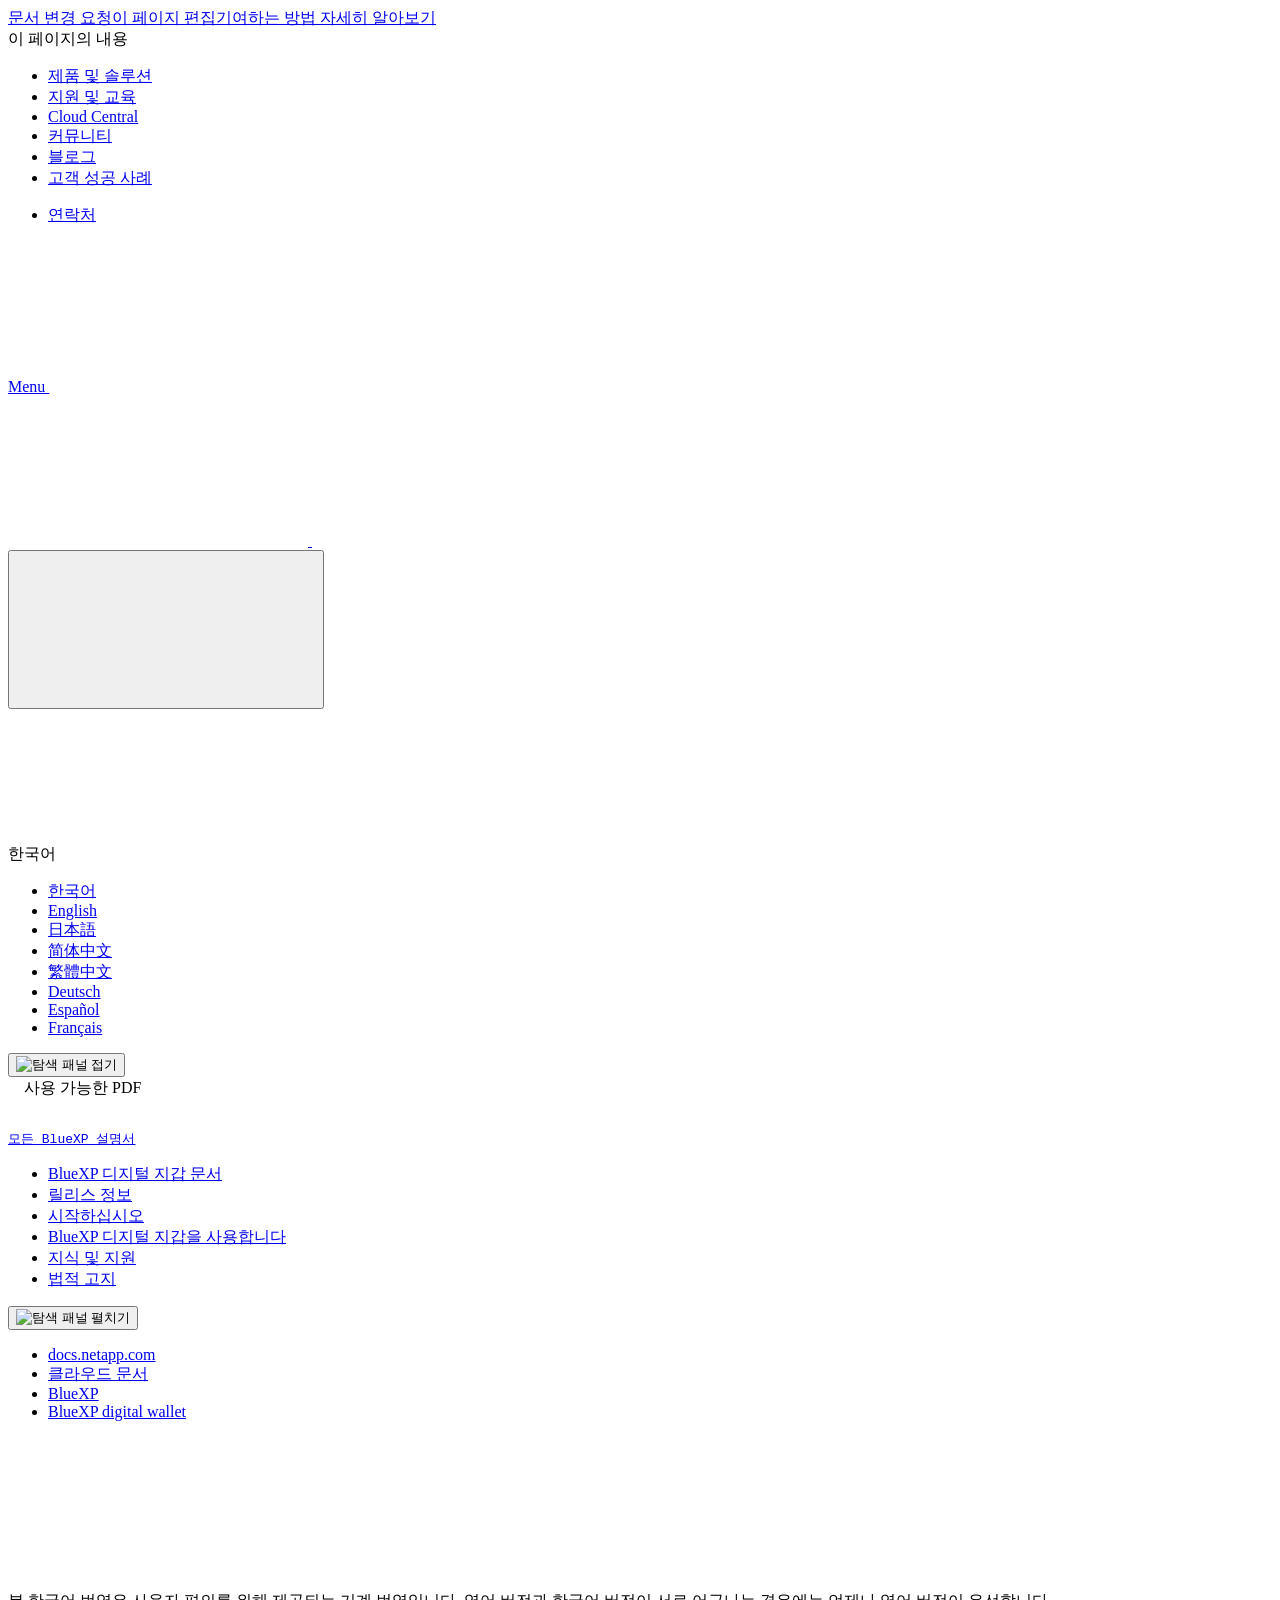
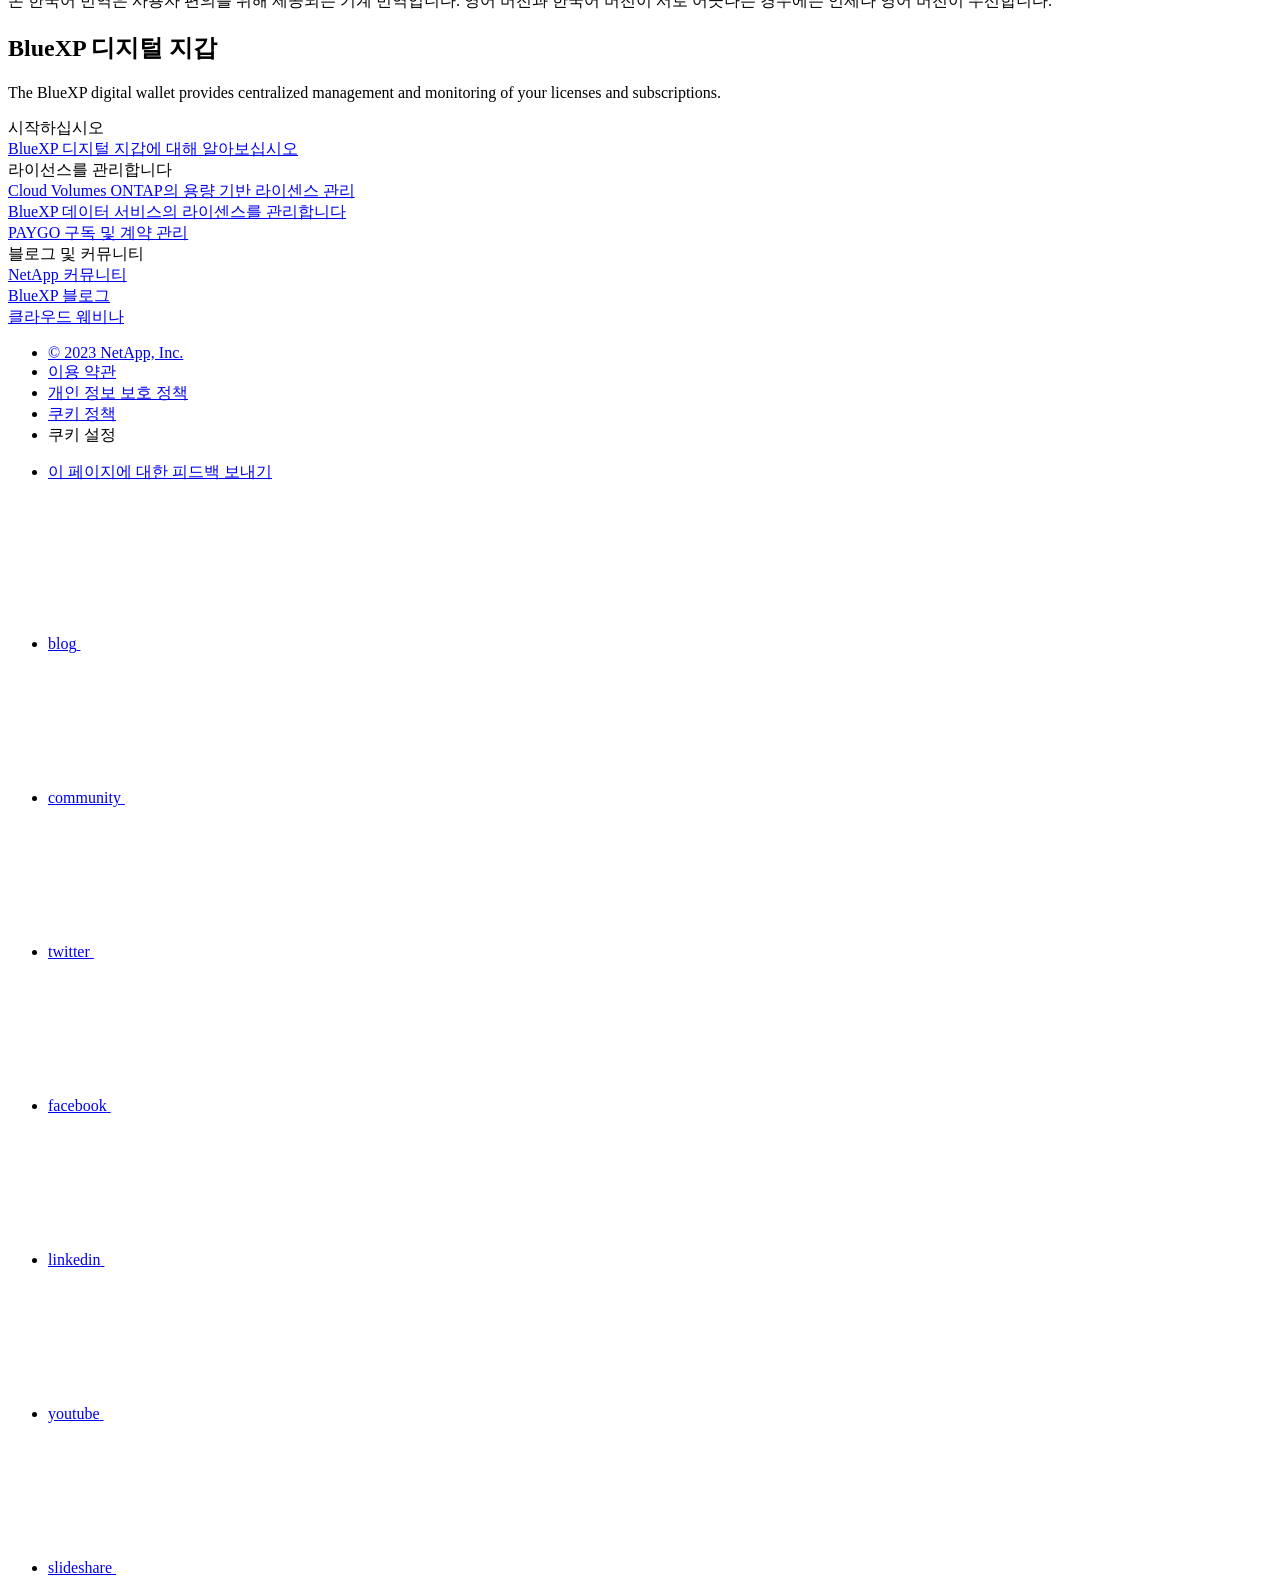
==== index.html @ 1da069de "Deploying to gh-pages from  @ b32b9153dead49dd8461dfc48e081eb4420ae6c6 🚀" ====
<!DOCTYPE html>
<html lang="ko">
  <head class="at-element-marker">
  <title>BlueXP 디지털 지갑 | NetApp Documentation</title>
  <meta charset="utf-8">
  <meta http-equiv="x-ua-compatible" content="ie=edge,chrome=1">
  <meta http-equiv="language" content="en">
  <meta name="viewport" content="width=device-width, initial-scale=1">
  <meta property="og:title" content="BlueXP 디지털 지갑 | NetApp Documentation" />
	<meta property="og:type" content="website" />
	<meta property="og:url" content="https://docs.netapp.com/ko-kr/bluexp-digital-wallet/index.html" />
	<meta property="og:description" content="BlueXP 디지털 지갑은 라이선스 및 구독에 대한 중앙 집중식 관리 및 모니터링을 제공합니다." />
  <meta property="og:image" content="https://docs.netapp.com/ko-kr/bluexp-digital-wallet/images/logo-tophat-social.png" />
  <meta property="og:image:alt" content="NetApp Logo" />
  <meta name="format-detection" content="telephone=no">
  <meta http-equiv="Content-Type" content="text/html; charset=utf-8">
  <meta http-equiv="encoding" content="utf-8">
  <meta http-equiv="nss-type" content="Product Documentation"/>
  <meta http-equiv="nss-subtype" content="User Guide"/><meta name="description" content="BlueXP 디지털 지갑은 라이선스 및 구독에 대한 중앙 집중식 관리 및 모니터링을 제공합니다.">
  <meta name="keywords" content=" "><!-- Icons -->
  <link rel="icon" href="/ko-kr/bluexp-digital-wallet/images/favicon.ico" type="image/x-icon">

  <!-- RSS Feed --><link rel="alternate" type="application/rss+xml" title="NetApp Documentation" href="/ko-kr/bluexp-digital-wallet/feed.xml"><!-- CSS Definitions: NetApp CSS should be defined after generic css -->

  <!-- Elastic Search -->
  <link rel="stylesheet" href="//cdn.jsdelivr.net/searchkit/0.10.0/theme.css">

  <!-- Combined CSS -->
  <link rel="stylesheet" type="text/css" href="/ko-kr/bluexp-digital-wallet/css/netappdocs.css">

  
  <link rel="stylesheet" href="/ko-kr/bluexp-digital-wallet/css/landing-page.css" type="text/css">
  <link rel="stylesheet" href="/ko-kr/bluexp-digital-wallet/css/tabbed-blocks.css" type="text/css">
  <!-- Canonical url -->
  <link rel="canonical" href="https://docs.netapp.com/ko-kr/bluexp-digital-wallet/" />
  <link rel="alternate" hreflang="x-default" href="https://docs.netapp.com/us-en/bluexp-digital-wallet/" />
  <link rel="alternate" hreflang="ko" href="https://docs.netapp.com/ko-kr/bluexp-digital-wallet/" />
  <link rel="alternate" hreflang="en" href="https://docs.netapp.com/us-en/bluexp-digital-wallet/" />
  <link rel="alternate" hreflang="ja" href="https://docs.netapp.com/ja-jp/bluexp-digital-wallet/" />
  <link rel="alternate" hreflang="zh-Hans" href="https://docs.netapp.com/zh-cn/bluexp-digital-wallet/" />
  <link rel="alternate" hreflang="zh-Hant" href="https://docs.netapp.com/zh-tw/bluexp-digital-wallet/" />
  <link rel="alternate" hreflang="de" href="https://docs.netapp.com/de-de/bluexp-digital-wallet/" />
  <link rel="alternate" hreflang="es" href="https://docs.netapp.com/es-es/bluexp-digital-wallet/" />
  <link rel="alternate" hreflang="fr" href="https://docs.netapp.com/fr-fr/bluexp-digital-wallet/" />
  <link rel='stylesheet' href='/ko-kr/bluexp-digital-wallet/css/na-feature.css' type='text/css'><!-- Top level site integrations --><script>
    function addAdobeLaunch(adobeId) {
      var head = document.getElementsByTagName('head')[0];
      var adobe = document.createElement("script");
      adobe.type = "text/plain";
      adobe.className = "optanon-category-C0002";
      adobe.src = "//assets.adobedtm.com/60287eadf1ee/c284da483c83/"+adobeId+".min.js";
      head.appendChild(adobe);
    }

    function addGoogleAnalytics(gtagId) {
      var google = document.createElement("script");
      google.type = "text/plain";
      google.className = "optanon-category-C0002";
      google.src = "https://www.googletagmanager.com/gtag/js?id="+gtagId;
      var head = document.getElementsByTagName('head')[0];
      head.appendChild(google);

      window.dataLayer = window.dataLayer || [];
      function gtag(){dataLayer.push(arguments);}
      gtag('js', new Date());
      gtag('config', gtagId);
    }

    function addConsent(consentId) {
      var head = document.getElementsByTagName('head')[0];
      var onetrustConsent = document.createElement("script");
      onetrustConsent.type = "text/javascript";
      onetrustConsent.src = "https://cdn.cookielaw.org/consent/"+consentId+"/OtAutoBlock.js";
      head.appendChild(onetrustConsent);

      var onetrustScript = document.createElement("script");
      onetrustScript.type = "text/javascript";
      onetrustScript.src = "https://cdn.cookielaw.org/scripttemplates/otSDKStub.js";
      onetrustScript.charset = "UTF-8";
      onetrustScript.dataset.documentLanguage = "true";
      onetrustScript.dataset.domainScript = consentId;
      head.appendChild(onetrustScript);
    }addConsent("72570c5c-fe30-465f-b0e0-b77f7fb4ae34");
    addAdobeLaunch("launch-e9ff3acac59f");
    addGoogleAnalytics("UA-81697994-3");function OptanonWrapper() { }
  </script>
  <script src="https://cdnjs.cloudflare.com/ajax/libs/jquery/2.1.4/jquery.min.js"></script>
  <script src="https://cdnjs.cloudflare.com/ajax/libs/jquery-cookie/1.4.1/jquery.cookie.min.js"></script>

  <!-- Used for Product Family Page Sidebar Visibility --><!-- Used to import Promise for IE. Required for SearchKit -->
  <script src="https://cdnjs.cloudflare.com/ajax/libs/bluebird/3.3.5/bluebird.min.js"></script><script src='/ko-kr/bluexp-digital-wallet/js/na-search.js'></script><script src='/ko-kr/bluexp-digital-wallet/js/na-pagenav.js'></script><script src='/ko-kr/bluexp-digital-wallet/js/na-utility.js'></script>
 <!--  
  <link rel='stylesheet' href='/ko-kr/bluexp-digital-wallet/css/prism.css' type='text/css'>
  <link rel='stylesheet' href='/ko-kr/bluexp-digital-wallet/css/prism-netapp.css' type='text/css'>
 -->

  <!-- <script src='/ko-kr/bluexp-digital-wallet/js/na-utility.js'></script> -->
  <script src='/ko-kr/bluexp-digital-wallet/js/clouddocs.js'></script>
  <script src='/ko-kr/bluexp-digital-wallet/js/jquery.navgoco.min.js'></script>
  <script src="https://maxcdn.bootstrapcdn.com/bootstrap/3.3.7/js/bootstrap.min.js" integrity="sha384-Tc5IQib027qvyjSMfHjOMaLkfuWVxZxUPnCJA7l2mCWNIpG9mGCD8wGNIcPD7Txa" crossorigin="anonymous"></script>
  <!-- <script src='/ko-kr/bluexp-digital-wallet/js/toc.js'></script> -->
  <!-- <script src='/ko-kr/bluexp-digital-wallet/js/customscripts.js'></script> --><script>
      $(document).ready(function() {
          
          var collapseOnInit = true;
          

          var navSettings = {
              "caretHtml": '',
              "accordion": collapseOnInit,
              "openClass": 'active', // open
              "save": false, // leave false or nav highlighting doesn't work right
              "cookie": {
                  "name": 'navgoco',
                  "expires": false,
                  "path": '/'
              },
              "slide": {
                  "duration": 400,
                  "easing": 'swing'
              }
          };

          // Initialize navgoco with default options
          $("#mysidebar").navgoco(navSettings);
          

          $("#collapseAll").click(function(e) {
              e.preventDefault();
              $("#mysidebar").navgoco('toggle', false);
          });

          $("#expandAll").click(function(e) {
              e.preventDefault();
              $("#mysidebar").navgoco('toggle', true);
          });

          $(".sidebar-nav-container").on("scroll", function() {
            $.cookie("sidebarScroll", $(".sidebar-nav-container").scrollTop(), {
              path    : "/ko-kr/bluexp-digital-wallet"  
            });
          });
          $(function() {
            if ($.cookie("sidebarScroll")) {
              $(".sidebar-nav-container").scrollTop($.cookie("sidebarScroll"));
            }
          });

      });

  </script>
  <script>
      $(document).ready(function() {
          $("#tg-sb-link").click(function() {
              $("#tg-sb-sidebar").toggle();
              $("#tg-sb-content").toggleClass('col-md-9');
              $("#tg-sb-content").toggleClass('col-md-12');
              $("#tg-sb-icon").toggleClass('fa-toggle-on');
              $("#tg-sb-icon").toggleClass('fa-toggle-off');
          });
      });
  </script>
  <script src='/ko-kr/bluexp-digital-wallet/js/custom-dropdown.js'></script>
  <script src='/ko-kr/bluexp-digital-wallet/js/FileSaver.min.js'></script>
  <script src='/ko-kr/bluexp-digital-wallet/js/jszip-utils.min.js'></script>
  <script src='/ko-kr/bluexp-digital-wallet/js/jszip.min.js'></script>
  <!-- <script src='/ko-kr/bluexp-digital-wallet/js/pdf-ux.js'></script> -->
</head>


  <body class role="document" data-flavor="">
    <div id="page" class="n-off-canvas-menu">
      <div class="n-off-canvas-menu__menu"><!--TODO: Add offcanvas code --></div>
      <div class="n-off-canvas-menu__content-wrap">
        <header class="site-header" id="banner">
  
  <!-- Start Page Toolbar -->
  
  <div class="page-nav-toolbar"><div class="page-nav-contribute"><a target="_blank" href="https://github.com/NetAppDocs/bluexp-digital-wallet/issues/new?body=Page%3A%20[BlueXP 디지털 지갑](https://docs.netapp.com/ko-kr/bluexp-digital-wallet/index.html)&template=public-issue-template.md" class="page-nav-contribute-link" role="button"><img src="/ko-kr/bluexp-digital-wallet/images/discuss-sm.svg" alt="" class="github-icon" />문서 변경 요청</a><a target="_blank" href="https://github.com/NetAppDocs/bluexp-digital-wallet/blob/main/index.adoc" class="page-nav-contribute-link" role="button"><img src="/ko-kr/bluexp-digital-wallet/images/edit-sm.svg" alt="" class="github-icon" />이 페이지 편집</a><a target="_blank" href="https://docs.netapp.com/us-en/contribute/" class="page-nav-contribute-link"  ><img src="/ko-kr/bluexp-digital-wallet/images/article-sm.svg" alt="" class="github-icon" />기여하는 방법 자세히 알아보기</a></div>
    <div class="page-nav-container">
      <nav class="page-nav-fixed">
        <div class="page-nav-title">이 페이지의 내용</div>
        <div class="page-nav-links">
          <ul class="page-nav-inner" id="page-menu"></ul>
        </div>
      </nav>
    </div>
  </div>
  
  
  <!-- Start top_hat -->
  <div class="n-top-hat">
    <div class="n-container">
      <div class="n-top-hat__cross-property-nav">
        <ul class="n-top-hat__list">
          <li class="n-top-hat__list-item">
            <a href="https://www.netapp.com/products-a-z/" class="n-top-hat__link">제품 및 솔루션</a>
          </li>
          <li class="n-top-hat__list-item">
            <a href="https://www.netapp.com/support-and-training/netapp-university/" class="n-top-hat__link">지원 및 교육</a>
          </li>
          <li class="n-top-hat__list-item">
            <a href="https://cloud.netapp.com" class="n-top-hat__link">Cloud Central</a>
          </li>
          <li class="n-top-hat__list-item">
            <a href="https://community.netapp.com/" class="n-top-hat__link">커뮤니티</a>
          </li>
          <li class="n-top-hat__list-item">
            <a href="https://blog.netapp.com/" class="n-top-hat__link">블로그</a>
          </li>
          <li class="n-top-hat__list-item">
            <a href="https://customers.netapp.com/en/" class="n-top-hat__link">고객 성공 사례</a>
          </li>
        </ul>
      </div>
      <div class="n-top-hat__utils">
        <ul class="n-top-hat__list">
          <li class="n-top-hat__list-item">
            <a href="https://www.netapp.com/company/contact-us/" target="_self" class="n-top-hat__link" data-ntap-ui="contact-us">연락처</a>
          </li>
        </ul>
      </div>
    </div>
  </div>
  <!-- End top_hat -->

  <!-- Start property bar -->
  <style>
    .n-property-navigation-bar__menus--desktop-experience .n-menu--mega__default-content__heading span {
    color: #34B0FF;
    }
  </style>
  <div class="n-property-bar " data-ntap-ui="sticky-nav">
    <div class="n-property-bar__inner-wrap">
      <div class="n-property-bar__menu-toggle">
        <a href="#" class="n-property-bar__menu-toggle-link">
          <span class="n-property-bar__menu-toggle-text">Menu</span>
          <svg class="n-icon-bars n-property-bar__menu-toggle-icon" aria-labelledby="title">
            <title>bars</title>
            <use xlink:href="/ko-kr/bluexp-digital-wallet/images/sprite.svg#bars"></use>
          </svg>
        </a>
      </div>
      <div class="n-property-bar__property-mark ">
        <a href="https://www.netapp.com" class="n-property-bar__property-link">
          <div class="n-property-bar__logo">
            <svg class="n-icon-netapp-mark n-icon-netapp-mark n-property-bar__netapp-mark-icon" aria-labelledby="title">
              <title>netapp-mark</title>
              <use xlink:href="/ko-kr/bluexp-digital-wallet/images/sprite.svg#netapp-mark"></use>
            </svg>
            <svg class="n-icon-netapp-logo n-property-bar__logo-svg" aria-labelledby="title">
              <title>netapp-logo</title>
              <use xlink:href="/ko-kr/bluexp-digital-wallet/images/sprite.svg#netapp-logo"></use>
            </svg>
          </div>
        </a>
      </div>

      
      
      
      <div class="search-property-bar">
        <div id="search-demo-container" class="searchbox n-property-bar__search">
          <div id="react-search" 
          data-search-html="/ko-kr/bluexp-digital-wallet/search.html"
          data-type="widget" 
          data-placeholder="설명서 검색"
          data-no-results-found="{query}에 대한 결과를 찾을 수 없음"
          data-did-you-mean="{suggestion}을(를) 검색해보십시오."
          data-no-results-found-did-you-mean="{query}에 대한 결과를 찾을 수 없습니다. {suggestion}을(를) 검색하려 하셨습니까?"
          data-results-found="{hitCount}개의 결과를 찾음"
          data-error-message="We're sorry, an issue occurred when fetching your results. Please try again."
          data-error-reset="Reset Search"
          data-sk-es-pf-indexes=""
          data-flavor=""></div>
          <button class="n-property-bar__search-toggle-button" type="button">
            <svg class="n-icon-search n-property-bar__search-toggle-button-icon" aria-labelledby="title">
              <title>search</title>
              <use xmlns:xlink="http://www.w3.org/1999/xlink" xlink:href="/ko-kr/bluexp-digital-wallet/images/sprite.svg#search"></use>
            </svg>
          </button>
        </div>
      </div>
      
    </div>
  </div>
  <div class="n-property-bar__toolbar">
    <!-- Start Language Selector --><div id="language-dropdown" class="custom-dropdown custom-dropdown-lang">
      <div class="custom-dropdown-select custom-dropdown-select-lang">
      <span class="lang-name">한국어</span>
          <svg class="n-globe__icon" aria-labelledby="title">
            <title>globe</title>
            <use xmlns:xlink="http://www.w3.org/1999/xlink" xlink:href="/ko-kr/bluexp-digital-wallet/images/sprite.svg#globe"></use>
          </svg>
        </button>
      </div>

      <ul class="custom-dropdown-menu"><li>
          <a href="https://docs.netapp.com/ko-kr/bluexp-digital-wallet/index.html" target="_self"><span translate="no" class="notranslate">한국어</span></a>
        </li><li>
          <a href="https://docs.netapp.com/us-en/bluexp-digital-wallet/index.html" target="_self"><span translate="no" class="notranslate">English</span></a>
        </li><li>
          <a href="https://docs.netapp.com/ja-jp/bluexp-digital-wallet/index.html" target="_self"><span translate="no" class="notranslate">日本語</span></a>
        </li><li>
          <a href="https://docs.netapp.com/zh-cn/bluexp-digital-wallet/index.html" target="_self"><span translate="no" class="notranslate">简体中文</span></a>
        </li><li>
          <a href="https://docs.netapp.com/zh-tw/bluexp-digital-wallet/index.html" target="_self"><span translate="no" class="notranslate">繁體中文</span></a>
        </li><li>
          <a href="https://docs.netapp.com/de-de/bluexp-digital-wallet/index.html" target="_self"><span translate="no" class="notranslate">Deutsch</span></a>
        </li><li>
          <a href="https://docs.netapp.com/es-es/bluexp-digital-wallet/index.html" target="_self"><span translate="no" class="notranslate">Español</span></a>
        </li><li>
          <a href="https://docs.netapp.com/fr-fr/bluexp-digital-wallet/index.html" target="_self"><span translate="no" class="notranslate">Français</span></a>
        </li></ul>
    </div><!-- End Language Selector -->

    <div class="n-property-bar__cta"></div>
  </div>
  <!-- End property bar -->
</header>


        <main id="n-main-content" class="n-main-content">
          <!-- Start Documentation Content -->
<div class="ie-main">
  <!-- Sidebar Column -->
  
  <div class="col-md-3" id="sidebar-height">
      <button id="btn-sidebar-collapse" onclick="hideSidebar()"><img src="/ko-kr/bluexp-digital-wallet/images/collapse.png" alt="탐색 패널 접기"></button>
      <div class="n-pdf-header">
  <a id="toggleButtonPdf" class="n-pdf-button" type="button">
    <img src="/ko-kr/bluexp-digital-wallet/images/pdf.png" alt="" width="16" height="16"/>사용 가능한 PDF<span>
    </span>
  </a>
</div>
<div class="n-pdf-body-container">
  <ul id="toggleContainerPdf" class="n-pdf-body" style="display:none;"><li class="pdf-ux-container">
        
        
        
        <a target="_blank" href="/ko-kr/bluexp-digital-wallet/pdfs/fullsite-sidebar/BlueXP_디지털_지갑.pdf" >
          <img src="/ko-kr/bluexp-digital-wallet/images/pdf.png" alt="" width="16" height="16"/>이 문서 사이트의 PDF</a>
    <ul class="subfolders" id="pdf-remove" style="display:none;"><li class="active"></li></ul>
  





    
      <ul class="subfolders" style="display:none;">
        <li class="pdf-ux-container">
          
          
          
          <a target="_blank" 
            
              href="/ko-kr/bluexp-digital-wallet/pdfs/sidebar/시작하십시오.pdf" 
            
          >
            <img src="/ko-kr/bluexp-digital-wallet/images/pdf.png" alt="" width="16" height="16"/>
            시작하십시오
          </a>
          


        </li>
      </ul>
    

  



    
      <ul class="subfolders" style="display:none;">
        <li class="pdf-ux-container">
          
          
          
          <a target="_blank" 
            
              href="/ko-kr/bluexp-digital-wallet/pdfs/sidebar/BlueXP_디지털_지갑을_사용합니다.pdf" 
            
          >
            <img src="/ko-kr/bluexp-digital-wallet/images/pdf.png" alt="" width="16" height="16"/>
            BlueXP 디지털 지갑을 사용합니다
          </a>
          

    
      <ul class="subfolders" style="display:none;">
        <li class="pdf-ux-container">
          
          
          
          <a target="_blank" 
            
              href="/ko-kr/bluexp-digital-wallet/pdfs/sidebar/Cloud_Volumes_ONTAP에_대한_라이센스를_관리합니다.pdf" 
            
          >
            <img src="/ko-kr/bluexp-digital-wallet/images/pdf.png" alt="" width="16" height="16"/>
            Cloud Volumes ONTAP에 대한 라이센스를 관리합니다
          </a>
          




        </li>
      </ul>
    

  










        </li>
      </ul>
    

  



    
      <ul class="subfolders" style="display:none;">
        <li class="pdf-ux-container">
          
          
          
          <a target="_blank" 
            
              href="/ko-kr/bluexp-digital-wallet/pdfs/sidebar/지식_및_지원.pdf" 
            
          >
            <img src="/ko-kr/bluexp-digital-wallet/images/pdf.png" alt="" width="16" height="16"/>
            지식 및 지원
          </a>
          




        </li>
      </ul>
    

  



</li></ul>
  <div class="zip-pdf-link-container" style="display: none;">   
    <a href="#" id="zipPdf">
      <img src="/ko-kr/bluexp-digital-wallet/images/pdf-zip.png" alt="" width="16" height="16"/>
      <pre>별도의 PDF 문서 모음<span class="zip-size"></span></pre>
    </a><div id="zip-link-popup" class="hide">
    <div class="inner-modal">
        <div class="downloading-progress">
            <div class="spinner"></div>
            <h1>Creating your file...</h1>
            <div>This may take a few minutes. Thanks for your patience.</div>
            <button class="cancel-download-btn" type="button">Cancel</button>
        </div>
        <div class="download-complete hide">
            <div class="done-icon">
                <svg xmlns="http://www.w3.org/2000/svg" width="24" height="24" viewBox="0 0 24 24"><path d="M20.285 2l-11.285 11.567-5.286-5.011-3.714 3.716 9 8.728 15-15.285z"/></svg>
            </div>
            <div>Your file is ready</div>
            <button class="cancel-download-btn" type="button">OK</button>
        </div>
    </div>
</div>
<script>
    $(".cancel-download-btn").click(function(){
        $("#zip-link-popup").addClass("hide");
        $("#zip-link-popup .downloading-progress").removeClass("hide");
        $("#zip-link-popup .download-complete").addClass("hide");
    });
</script></div>
</div>
<script>
  $("#toggleContainerPdf li.active:last-child").parents('ul.subfolders').toggle('display');
  $("#toggleButtonPdf").click(function () {
    $("#toggleContainerPdf").toggle('display');
    $(".n-pdf-body-container .zip-pdf-link-container").toggle('display');
  });
</script><div class="prod-nav" id="product-nav">
  <a target="_self" class="prod-fam-nav" href="https://docs.netapp.com/ko-kr/cloud-manager-family/"><img src="/ko-kr/bluexp-digital-wallet/images/left_arrow.png" alt=""><pre>모든 BlueXP 설명서</pre></a>
</div><div class="sidebar-nav-container" id="mysidebardiv">
  <ul id="mysidebar" class="nav"><li 
      data-pdf-exists="true" 
      data-pdf-filename="BlueXP 디지털 지갑 문서"
      data-li-level="1#" 
      class="  active "
    ><a class="na-navbar-padding" href="/ko-kr/bluexp-digital-wallet/index.html">
        BlueXP 디지털 지갑 문서
      </a></li><li 
      data-pdf-exists="true" 
      data-pdf-filename="릴리스 정보"
      data-li-level="1#" 
      class=" "
    ><a class="na-navbar-padding" href="/ko-kr/bluexp-digital-wallet/whats-new.html">
        릴리스 정보
      </a></li><li 
      data-pdf-exists="true" 
      data-pdf-filename="시작하십시오"
      data-li-level="1" 
      class="subfolders "
    ><a href="#">
        <div class="na-navbar-padding"> 시작하십시오</div>
      </a>
      <ul style="display: none;">
        <li 
      data-pdf-exists="true" 
      data-pdf-filename="BlueXP 디지털 지갑에 대해 알아보십시오"
      data-li-level="2#" 
      class=" "
    ><a class="na-navbar-padding" href="/ko-kr/bluexp-digital-wallet/concept-digital-wallet.html">
        BlueXP 디지털 지갑에 대해 알아보십시오
      </a></li></ul></li><li 
      data-pdf-exists="true" 
      data-pdf-filename="BlueXP 디지털 지갑을 사용합니다"
      data-li-level="1" 
      class="subfolders "
    ><a href="#">
        <div class="na-navbar-padding"> BlueXP 디지털 지갑을 사용합니다</div>
      </a>
      <ul style="display: none;">
        <li 
      data-pdf-exists="true" 
      data-pdf-filename="Cloud Volumes ONTAP에 대한 라이센스를 관리합니다"
      data-li-level="2" 
      class="subfolders "
    ><a href="#">
        <div class="na-navbar-padding"> Cloud Volumes ONTAP에 대한 라이센스를 관리합니다</div>
      </a>
      <ul style="display: none;">
        <li 
      data-pdf-exists="true" 
      data-pdf-filename="용량 기반 라이센스"
      data-li-level="3#" 
      class=" "
    ><a class="na-navbar-padding" href="/ko-kr/bluexp-digital-wallet/task-manage-capacity-licenses.html">
        용량 기반 라이센스
      </a></li><li 
      data-pdf-exists="true" 
      data-pdf-filename="노드 기반 라이센스"
      data-li-level="3#" 
      class=" "
    ><a class="na-navbar-padding" href="/ko-kr/bluexp-digital-wallet/task-manage-node-based-licenses.html">
        노드 기반 라이센스
      </a></li></ul></li><li 
      data-pdf-exists="true" 
      data-pdf-filename="BlueXP 데이터 서비스의 라이센스를 관리합니다"
      data-li-level="2#" 
      class=" "
    ><a class="na-navbar-padding" href="/ko-kr/bluexp-digital-wallet/task-manage-data-services-licenses.html">
        BlueXP 데이터 서비스의 라이센스를 관리합니다
      </a></li><li 
      data-pdf-exists="true" 
      data-pdf-filename="PAYGO 구독 및 계약 관리"
      data-li-level="2#" 
      class=" "
    ><a class="na-navbar-padding" href="/ko-kr/bluexp-digital-wallet/task-manage-subscriptions.html">
        PAYGO 구독 및 계약 관리
      </a></li><li 
      data-pdf-exists="true" 
      data-pdf-filename="Keystone Flex 가입 관리"
      data-li-level="2#" 
      class=" "
    ><a class="na-navbar-padding" href="/ko-kr/bluexp-digital-wallet/task-manage-keystone.html">
        Keystone Flex 가입 관리
      </a></li><li 
      data-pdf-exists="true" 
      data-pdf-filename="온프레미스 ONTAP 클러스터에 대한 라이센스를 관리합니다"
      data-li-level="2#" 
      class=" "
    ><a class="na-navbar-padding" href="/ko-kr/bluexp-digital-wallet/task-manage-on-prem-clusters.html">
        온프레미스 ONTAP 클러스터에 대한 라이센스를 관리합니다
      </a></li></ul></li><li 
      data-pdf-exists="true" 
      data-pdf-filename="지식 및 지원"
      data-li-level="1" 
      class="subfolders "
    ><a href="#">
        <div class="na-navbar-padding"> 지식 및 지원</div>
      </a>
      <ul style="display: none;">
        <li 
      data-pdf-exists="true" 
      data-pdf-filename="지원을 위해 등록하십시오"
      data-li-level="2#" 
      class=" "
    ><a class="na-navbar-padding" href="/ko-kr/bluexp-digital-wallet/task-support-registration.html">
        지원을 위해 등록하십시오
      </a></li><li 
      data-pdf-exists="true" 
      data-pdf-filename="도움을 받으십시오"
      data-li-level="2#" 
      class=" "
    ><a class="na-navbar-padding" href="/ko-kr/bluexp-digital-wallet/task-get-help.html">
        도움을 받으십시오
      </a></li></ul></li><li 
      data-pdf-exists="true" 
      data-pdf-filename="법적 고지"
      data-li-level="1#" 
      class=" "
    ><a class="na-navbar-padding" href="/ko-kr/bluexp-digital-wallet/legal-notices.html">
        법적 고지
      </a></li></ul>
</div>
<script>
  window.onscroll = () => {
    const value = -40 - (document.body.scrollHeight - (window.innerHeight + document.scrollingElement.scrollTop));
    
    document.getElementById("sidebar-height").style.bottom = Math.max(0,value) + "px";
};
</script>
<!-- this highlights the active parent class in the navgoco sidebar. this is critical so that the parent expands when you're viewing a page. This must appear below the sidebar code above. Otherwise, if placed inside customscripts.js, the script runs before the sidebar code runs and the class never gets inserted.-->
<script>$("li.active").parents('li').toggleClass("active");</script>
<script>$("#mysidebar li.active").parents('ul').css("display","block");</script>


  </div>
  

  <div class="ie-content-pane n-doc__component-detail-content n-doc__component-detail-content--show-code">
    <!-- Begin of page container --><article class="page-content" id="main">
      <div class="ie-utility">
  <button id="btn-sidebar-expand" onclick="showSidebar()"><img src="/ko-kr/bluexp-digital-wallet/images/expand.png" alt="탐색 패널 펼치기"></button>
  <div class="ie-menu">
    <div class="n-breadcrumb">
      <ul class="n-breadcrumb__list">
        <li class="n-breadcrumb__list-item">
          <a href="https://docs.netapp.com">docs.netapp.com</a>
        </li>
        
        <li class="n-breadcrumb__list-item">
          <a href="https://docs.netapp.com/us-en/cloud/">클라우드 문서</a>
        </li>
        

        
        <li class="n-breadcrumb__list-item">
          <a href="https://docs.netapp.com/ko-kr/cloud-manager-family/">BlueXP</a>
        </li>
        

        <li class="n-breadcrumb__list-item">
          <a href="/ko-kr/bluexp-digital-wallet/">BlueXP&nbsp;digital&nbsp;wallet</a>
        </li>

      </ul>
    </div>
    <div style="clear: both"></div><!-- Main needs to have height -->
  </div>
</div>

      <div class="n-band n-band--docs n-band--belted">
  <div class="n-container" style="margin: 0 auto; padding: 0;">
    <div class="n-row">
      <div class="n-col-sm-12"><div class="ie-nmt-disclaimer">
          <span>
            <div class="ie-nmt-disclaimer-container">
              <div class="ie-nmt-disclaimer-icon">
                <svg class="luci-icon" aria-hidden="true">
                  <use xlink:href="/ko-kr/bluexp-digital-wallet/images/sprite.svg#circle-info">
                </svg>
              </div>
              <div class="ie-nmt-disclaimer-content">
                <span> 본 한국어 번역은 사용자 편의를 위해 제공되는 기계 번역입니다. 영어 버전과 한국어 버전이 서로 어긋나는 경우에는 언제나 영어 버전이 우선합니다. </span>
              </div>
              <div style="clear:both;"></div>
            </div>
          </span>
        </div><div class="n-doc__component-detail-heading-wrap">
          <h1 class="n-doc__component-detail-heading">BlueXP 디지털 지갑</h1>
        </div>
        <section class="n-band__section">
  <p>The BlueXP digital wallet provides centralized management and monitoring of your licenses and subscriptions.</p>
</section><div class="n-band__content">
  <div class="n-layout-flex" data-ntap-layout="4">
    
      
        <div class="n-feature-block n-feature-block__align--center n-layout-flex__item ie-feature-block">
          <div class="n-feature-block__content">
            <div class="ie-feature-block__header">
              <div class="ie-feature-block__text">
                시작하십시오
              </div>
            </div>
            
              
                <div class="ie-feature-block__section">
                  
                  
                  <a class="ie-feature-block__link" target="_self" href="concept-digital-wallet.html">BlueXP 디지털 지갑에 대해 알아보십시오</a>
                </div>
              
            
          </div>
        </div>
      
    
      
        <div class="n-feature-block n-feature-block__align--center n-layout-flex__item ie-feature-block">
          <div class="n-feature-block__content">
            <div class="ie-feature-block__header">
              <div class="ie-feature-block__text">
                라이선스를 관리합니다
              </div>
            </div>
            
              
                <div class="ie-feature-block__section">
                  
                  
                  <a class="ie-feature-block__link" target="_self" href="task-manage-capacity-licenses.html">Cloud Volumes ONTAP의 용량 기반 라이센스 관리</a>
                </div>
              
            
              
                <div class="ie-feature-block__section">
                  
                  
                  <a class="ie-feature-block__link" target="_self" href="task-manage-data-services-licenses.html">BlueXP 데이터 서비스의 라이센스를 관리합니다</a>
                </div>
              
            
              
                <div class="ie-feature-block__section">
                  
                  
                  <a class="ie-feature-block__link" target="_self" href="task-manage-subscriptions.html">PAYGO 구독 및 계약 관리</a>
                </div>
              
            
          </div>
        </div>
      
    
      
        <div class="n-feature-block n-feature-block__align--center n-layout-flex__item ie-feature-block">
          <div class="n-feature-block__content">
            <div class="ie-feature-block__header">
              <div class="ie-feature-block__text">
                블로그 및 커뮤니티
              </div>
            </div>
            
              
                <div class="ie-feature-block__section">
                  
                  
                  <a class="ie-feature-block__link" target="_blank" href="https://community.netapp.com/t5/Cloud-Data-Services/ct-p/CDS">NetApp 커뮤니티</a>
                </div>
              
            
              
                <div class="ie-feature-block__section">
                  
                  
                  <a class="ie-feature-block__link" target="_blank" href="https://bluexp.netapp.com/blog">BlueXP 블로그</a>
                </div>
              
            
              
                <div class="ie-feature-block__section">
                  
                  
                  <a class="ie-feature-block__link" target="_blank" href="https://bluexp.netapp.com/events">클라우드 웨비나</a>
                </div>
              
            
          </div>
        </div>
      
    
  </div>
</div>

        <section class="n-band__section">
          
        </section>
      </div>
    </div>
  </div>
</div>

    </article>
    <!-- Page Container -->
  </div>

  <div style="clear: both"></div><!-- Main needs to have height --></div>

        </main>

        <footer class="n-footer">
  <div class="n-footer__bottom">
    <div class="n-container">
      <div class="n-footer__bottom-left">
        <div class="n-footer__copyright">
          <ul class="n-footer__copyright-list">
            <li class="n-footer__copyright-link">
              <a href="https://www.netapp.com/company/legal/copyright/">© 2023 NetApp, Inc.</a>
            </li>
            <li class="n-footer__copyright-link">
              <a href="https://www.netapp.com/company/legal/terms-of-use/">이용 약관</a>
            </li>
            <li class="n-footer__copyright-link">
              <a href="https://www.netapp.com/company/legal/privacy-policy/">개인 정보 보호 정책</a>
            </li>
            <li class="n-footer__copyright-link">
              <a href="https://www.netapp.com/company/legal/cookie-policy/">쿠키 정책</a>
            </li>
            <li class="n-footer__copyright-link">
              <a class="ot-sdk-show-settings">쿠키 설정</a>
            </li>
          </ul>
        </div>
      </div>
      <div class="n-footer__bottom-right">
        <div class="n-footer__copyright">
          <ul class="n-footer__copyright-list">
            <li class="n-footer__copyright-link">
              <a target="_self" href="javascript:netapp_mailto()">이 페이지에 대한 피드백 보내기</a>
            </li>
          </ul>
        </div>
        <div class="n-footer__social-links">
          <ul class="n-footer__social-link-list">
            <li class="n-footer__social-link-list-item">
              <a class="n-footer__social-link" data-ntap-social="follow-blog" href="https://blog.netapp.com"
                target="_blank" title="blog" alt="blog">
                <span class="n-footer__social-link-text">blog</span>
                <svg class="n-icon-blog n-footer__social-link-icon" aria-labelledby="title">
                  <title>blog@</title>
                  <use xmlns:xlink="http://www.w3.org/1999/xlink"
                    xlink:href="/ko-kr/bluexp-digital-wallet/images/sprite.svg#blog"></use>
                </svg>
              </a>
            </li>
            <li class="n-footer__social-link-list-item">
              <a class="n-footer__social-link" data-ntap-social="follow-community" href="https://community.netapp.com/"
                target="_blank" title="community" alt="community">
                <span class="n-footer__social-link-text">community</span>
                <svg class="n-icon-community n-footer__social-link-icon" aria-labelledby="title">
                  <title>community@</title>
                  <use xmlns:xlink="http://www.w3.org/1999/xlink"
                    xlink:href="/ko-kr/bluexp-digital-wallet/images/sprite.svg#comments"></use>
                </svg>
              </a>
            </li>
            <li class="n-footer__social-link-list-item">
              <a class="n-footer__social-link" data-ntap-social="follow-twitter" href="https://twitter.com/netapp"
                target="_blank" title="twitter" alt="twitter">
                <span class="n-footer__social-link-text">twitter</span>
                <svg class="n-icon-twitter n-footer__social-link-icon" aria-labelledby="title">
                  <title>twitter@</title>
                  <use xmlns:xlink="http://www.w3.org/1999/xlink"
                    xlink:href="/ko-kr/bluexp-digital-wallet/images/sprite.svg#twitter"></use>
                </svg>
              </a>
            </li>
            <li class="n-footer__social-link-list-item">
              <a class="n-footer__social-link" data-ntap-social="follow-facebook" href="https://www.facebook.com/NetApp"
                target="_blank" title="facebook" alt="facebook">
                <span class="n-footer__social-link-text">facebook</span>
                <svg class="n-icon-facebook n-footer__social-link-icon" aria-labelledby="title">
                  <title>facebook@</title>
                  <use xmlns:xlink="http://www.w3.org/1999/xlink"
                    xlink:href="/ko-kr/bluexp-digital-wallet/images/sprite.svg#facebook"></use>
                </svg>
              </a>
            </li>
            <li class="n-footer__social-link-list-item">
              <a class="n-footer__social-link" data-ntap-social="follow-linkedin"
                href="https://www.linkedin.com/company/netapp" target="_blank" title="linkedin" alt="linkedin">
                <span class="n-footer__social-link-text">linkedin</span>
                <svg class="n-icon-linkedin n-footer__social-link-icon" aria-labelledby="title">
                  <title>linkedin@</title>
                  <use xmlns:xlink="http://www.w3.org/1999/xlink"
                    xlink:href="/ko-kr/bluexp-digital-wallet/images/sprite.svg#linkedin"></use>
                </svg>
              </a>
            </li>
            <li class="n-footer__social-link-list-item">
              <a class="n-footer__social-link" data-ntap-social="follow-youtube"
                href="https://www.youtube.com/user/NetAppTV" target="_blank" title="youtube" alt="youtube">
                <span class="n-footer__social-link-text">youtube</span>
                <svg class="n-icon-youtube n-footer__social-link-icon" aria-labelledby="title">
                  <title>youtube@</title>
                  <use xmlns:xlink="http://www.w3.org/1999/xlink"
                    xlink:href="/ko-kr/bluexp-digital-wallet/images/sprite.svg#youtube"></use>
                </svg>
              </a>
            </li>
            <li class="n-footer__social-link-list-item">
              <a class="n-footer__social-link" data-ntap-social="follow-slideshare"
                href="https://www.slideshare.net/NetApp" target="_blank" title="slideshare" alt="slideshare">
                <span class="n-footer__social-link-text">slideshare</span>
                <svg class="n-icon-slideshare n-footer__social-link-icon" aria-labelledby="title">
                  <title>slideshare@</title>
                  <use xmlns:xlink="http://www.w3.org/1999/xlink"
                    xlink:href="/ko-kr/bluexp-digital-wallet/images/sprite.svg#slideshare"></use>
                </svg>
              </a>
            </li>
          </ul>
        </div>
      </div>
    </div>
  </div>
</footer>

      </div><!-- Elasticsearch JS -->
      <script type="text/javascript" src='/ko-kr/bluexp-digital-wallet/js/bundle.js'></script>

      <!-- Syntax Highlighting -->
      <script type="text/javascript" src='/ko-kr/bluexp-digital-wallet/js/prism.js'></script>
      <script type="text/javascript" src='/ko-kr/bluexp-digital-wallet/js/prism-curl.js'></script>
    </div>
    <script>
      document.body.offsetWidth=1903;
      cookieLaw = {}
      cookieLaw.euCountry = "US";
      cookieLaw.invoke = function(){return false;}
    </script>
    <script src='/ko-kr/bluexp-digital-wallet/js/tabbed-blocks.js'></script>
    <script src='/ko-kr/bluexp-digital-wallet/js/sidebar.js'></script>
  </body></html>
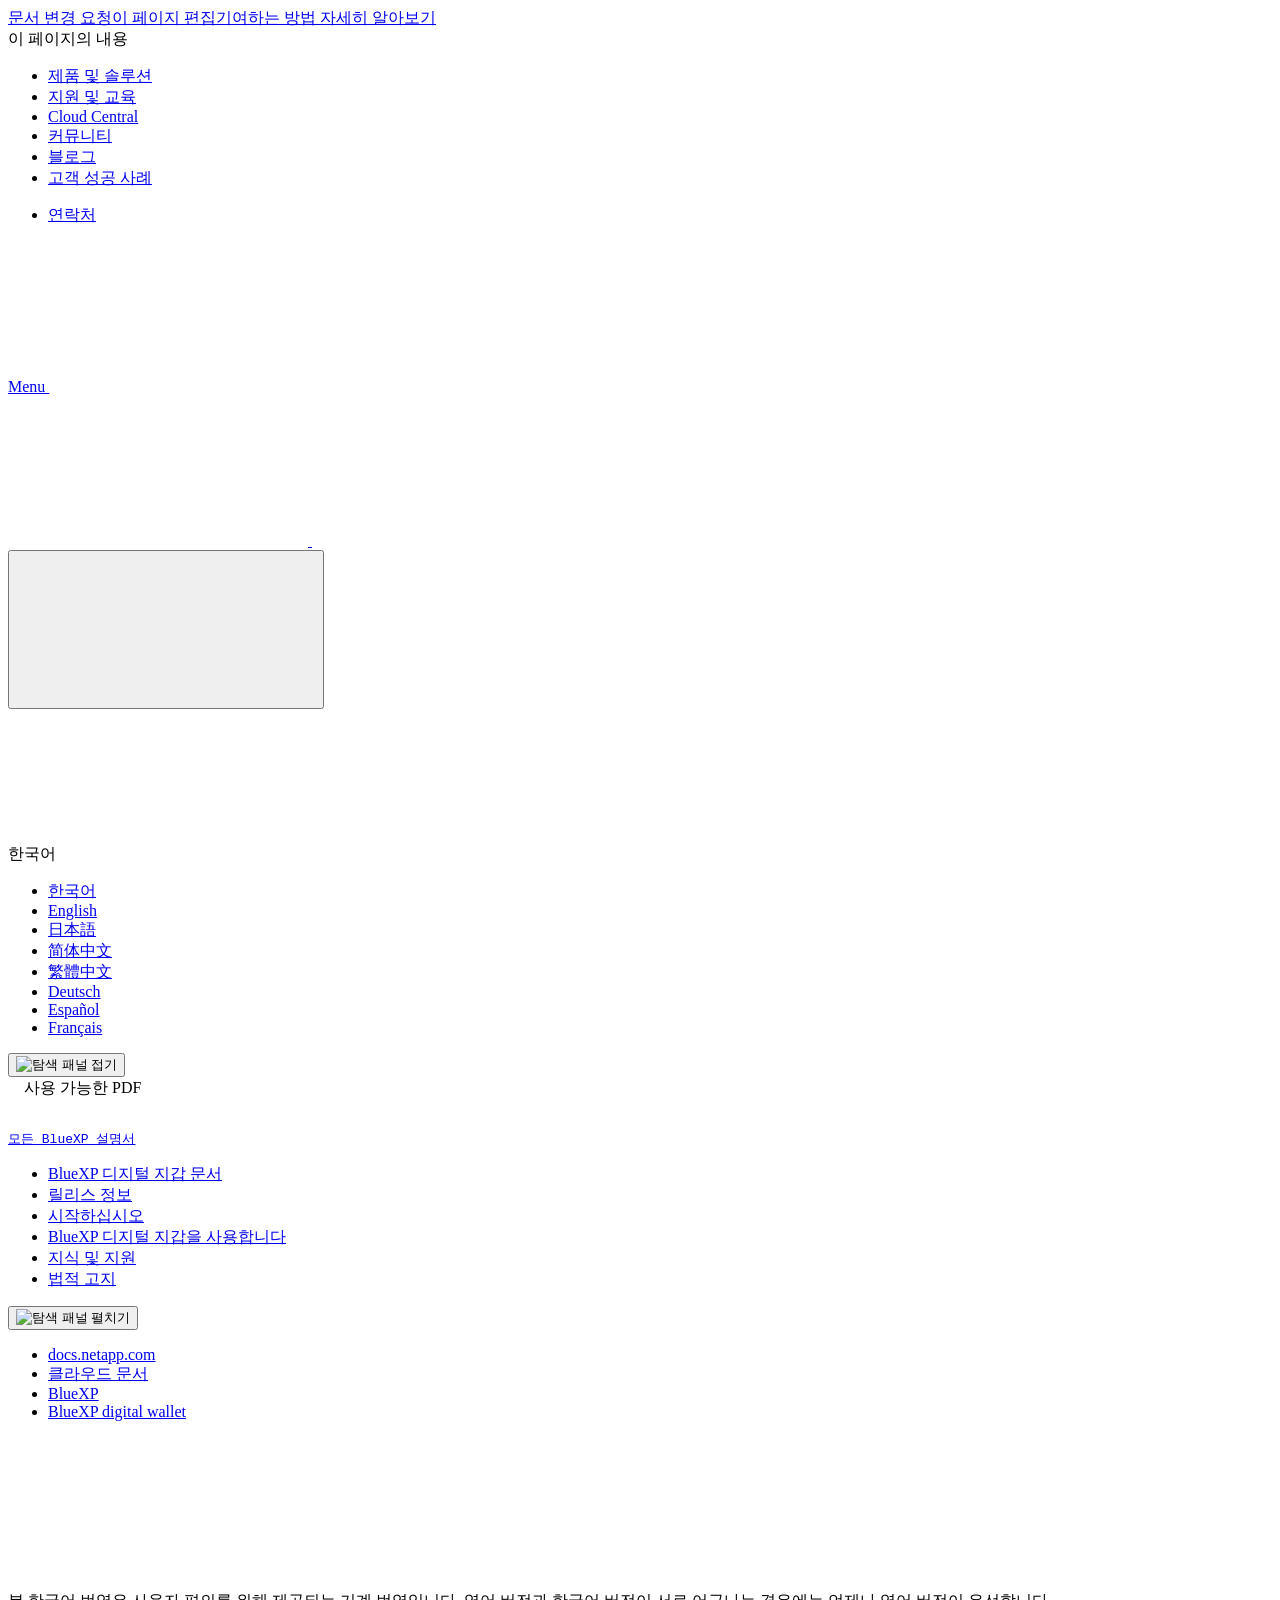
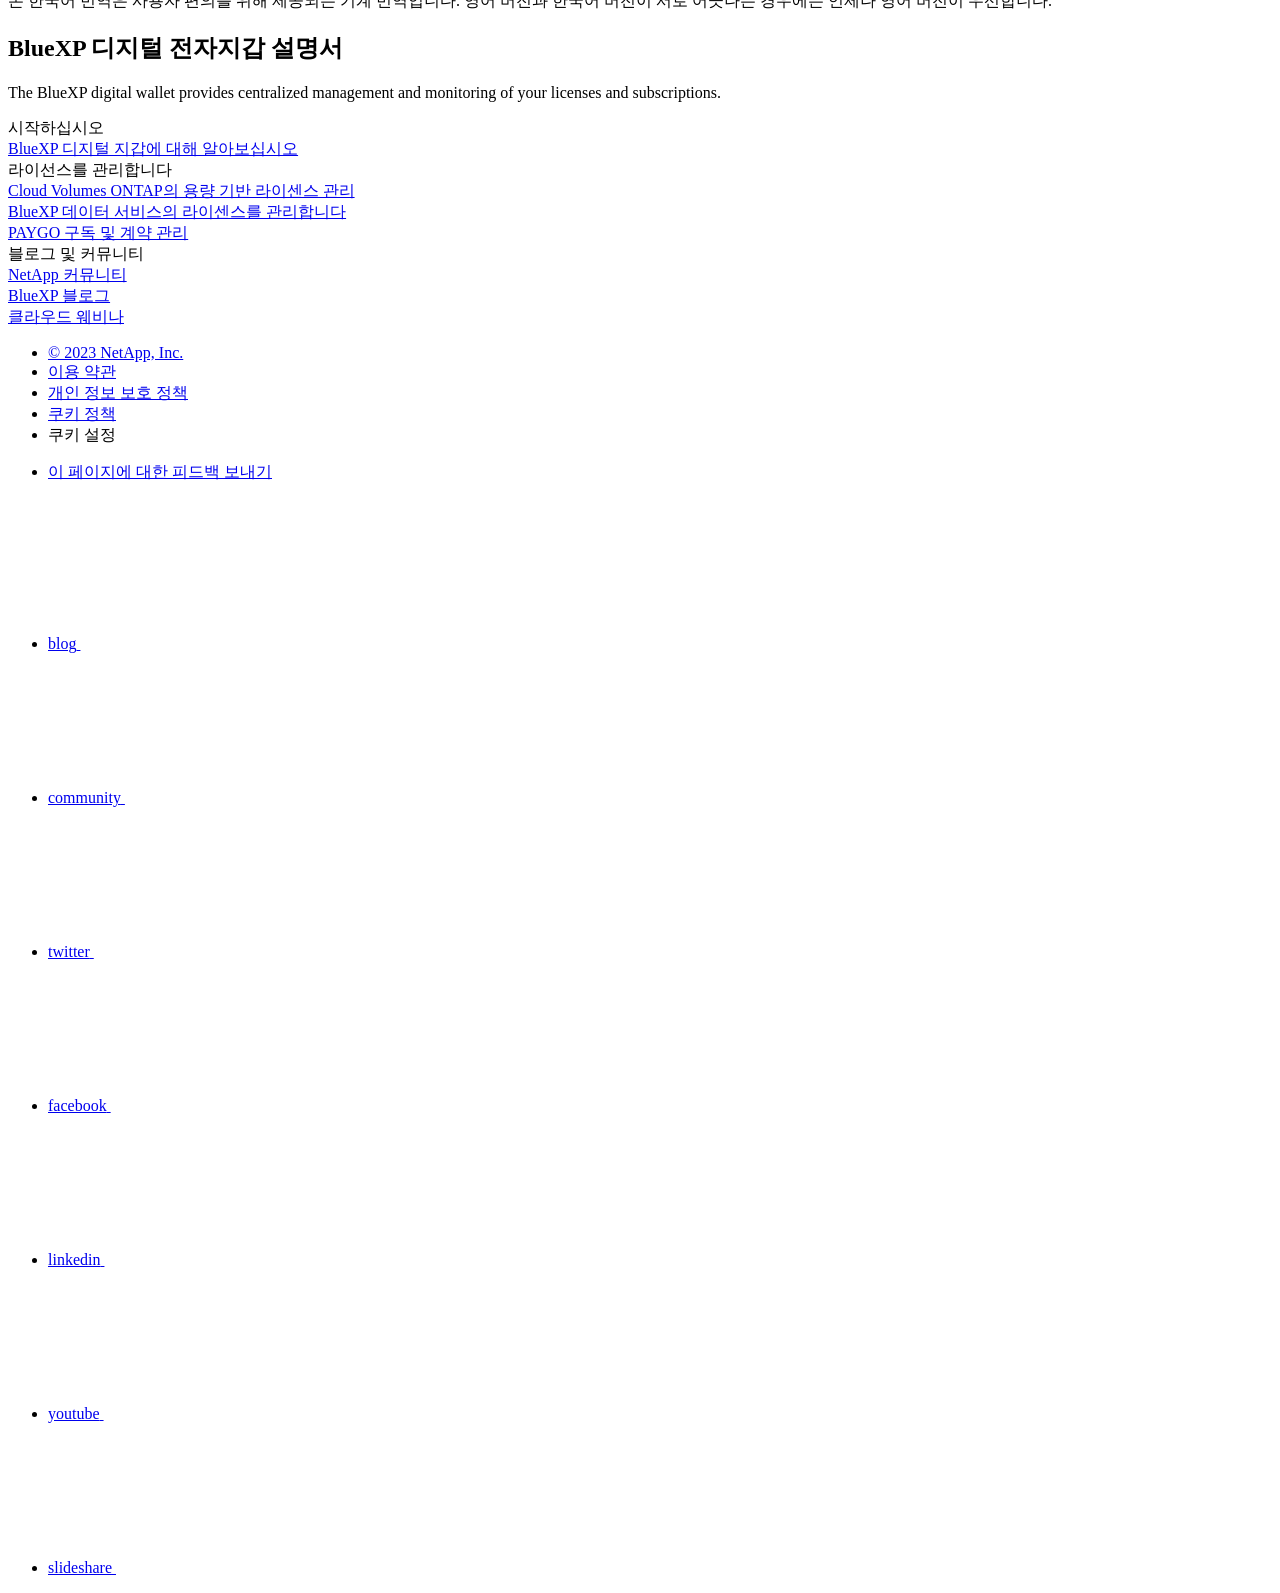
==== commit b39cb66f: "Deploying to gh-pages from  @ 35539316d32e8662a59e7614644bba954199ddea 🚀" ====
--- a/index.html
+++ b/index.html
@@ -1,12 +1,12 @@
 <!DOCTYPE html>
 <html lang="ko">
   <head class="at-element-marker">
-  <title>BlueXP 디지털 지갑 | NetApp Documentation</title>
+  <title>BlueXP 디지털 전자지갑 설명서 | NetApp Documentation</title>
   <meta charset="utf-8">
   <meta http-equiv="x-ua-compatible" content="ie=edge,chrome=1">
   <meta http-equiv="language" content="en">
   <meta name="viewport" content="width=device-width, initial-scale=1">
-  <meta property="og:title" content="BlueXP 디지털 지갑 | NetApp Documentation" />
+  <meta property="og:title" content="BlueXP 디지털 전자지갑 설명서 | NetApp Documentation" />
 	<meta property="og:type" content="website" />
 	<meta property="og:url" content="https://docs.netapp.com/ko-kr/bluexp-digital-wallet/index.html" />
 	<meta property="og:description" content="BlueXP 디지털 지갑은 라이선스 및 구독에 대한 중앙 집중식 관리 및 모니터링을 제공합니다." />
@@ -176,7 +176,7 @@
   
   <!-- Start Page Toolbar -->
   
-  <div class="page-nav-toolbar"><div class="page-nav-contribute"><a target="_blank" href="https://github.com/NetAppDocs/bluexp-digital-wallet/issues/new?body=Page%3A%20[BlueXP 디지털 지갑](https://docs.netapp.com/ko-kr/bluexp-digital-wallet/index.html)&template=public-issue-template.md" class="page-nav-contribute-link" role="button"><img src="/ko-kr/bluexp-digital-wallet/images/discuss-sm.svg" alt="" class="github-icon" />문서 변경 요청</a><a target="_blank" href="https://github.com/NetAppDocs/bluexp-digital-wallet/blob/main/index.adoc" class="page-nav-contribute-link" role="button"><img src="/ko-kr/bluexp-digital-wallet/images/edit-sm.svg" alt="" class="github-icon" />이 페이지 편집</a><a target="_blank" href="https://docs.netapp.com/us-en/contribute/" class="page-nav-contribute-link"  ><img src="/ko-kr/bluexp-digital-wallet/images/article-sm.svg" alt="" class="github-icon" />기여하는 방법 자세히 알아보기</a></div>
+  <div class="page-nav-toolbar"><div class="page-nav-contribute"><a target="_blank" href="https://github.com/NetAppDocs/bluexp-digital-wallet/issues/new?body=Page%3A%20[BlueXP 디지털 전자지갑 설명서](https://docs.netapp.com/ko-kr/bluexp-digital-wallet/index.html)&template=public-issue-template.md" class="page-nav-contribute-link" role="button"><img src="/ko-kr/bluexp-digital-wallet/images/discuss-sm.svg" alt="" class="github-icon" />문서 변경 요청</a><a target="_blank" href="https://github.com/NetAppDocs/bluexp-digital-wallet/blob/main/index.adoc" class="page-nav-contribute-link" role="button"><img src="/ko-kr/bluexp-digital-wallet/images/edit-sm.svg" alt="" class="github-icon" />이 페이지 편집</a><a target="_blank" href="https://docs.netapp.com/us-en/contribute/" class="page-nav-contribute-link"  ><img src="/ko-kr/bluexp-digital-wallet/images/article-sm.svg" alt="" class="github-icon" />기여하는 방법 자세히 알아보기</a></div>
     <div class="page-nav-container">
       <nav class="page-nav-fixed">
         <div class="page-nav-title">이 페이지의 내용</div>
@@ -338,7 +338,7 @@
         
         
         
-        <a target="_blank" href="/ko-kr/bluexp-digital-wallet/pdfs/fullsite-sidebar/BlueXP_디지털_지갑.pdf" >
+        <a target="_blank" href="/ko-kr/bluexp-digital-wallet/pdfs/fullsite-sidebar/BlueXP_디지털_전자지갑_설명서.pdf" >
           <img src="/ko-kr/bluexp-digital-wallet/images/pdf.png" alt="" width="16" height="16"/>이 문서 사이트의 PDF</a>
     <ul class="subfolders" id="pdf-remove" style="display:none;"><li class="active"></li></ul>
   
@@ -683,7 +683,7 @@
             </div>
           </span>
         </div><div class="n-doc__component-detail-heading-wrap">
-          <h1 class="n-doc__component-detail-heading">BlueXP 디지털 지갑</h1>
+          <h1 class="n-doc__component-detail-heading">BlueXP 디지털 전자지갑 설명서</h1>
         </div>
         <section class="n-band__section">
   <p>The BlueXP digital wallet provides centralized management and monitoring of your licenses and subscriptions.</p>
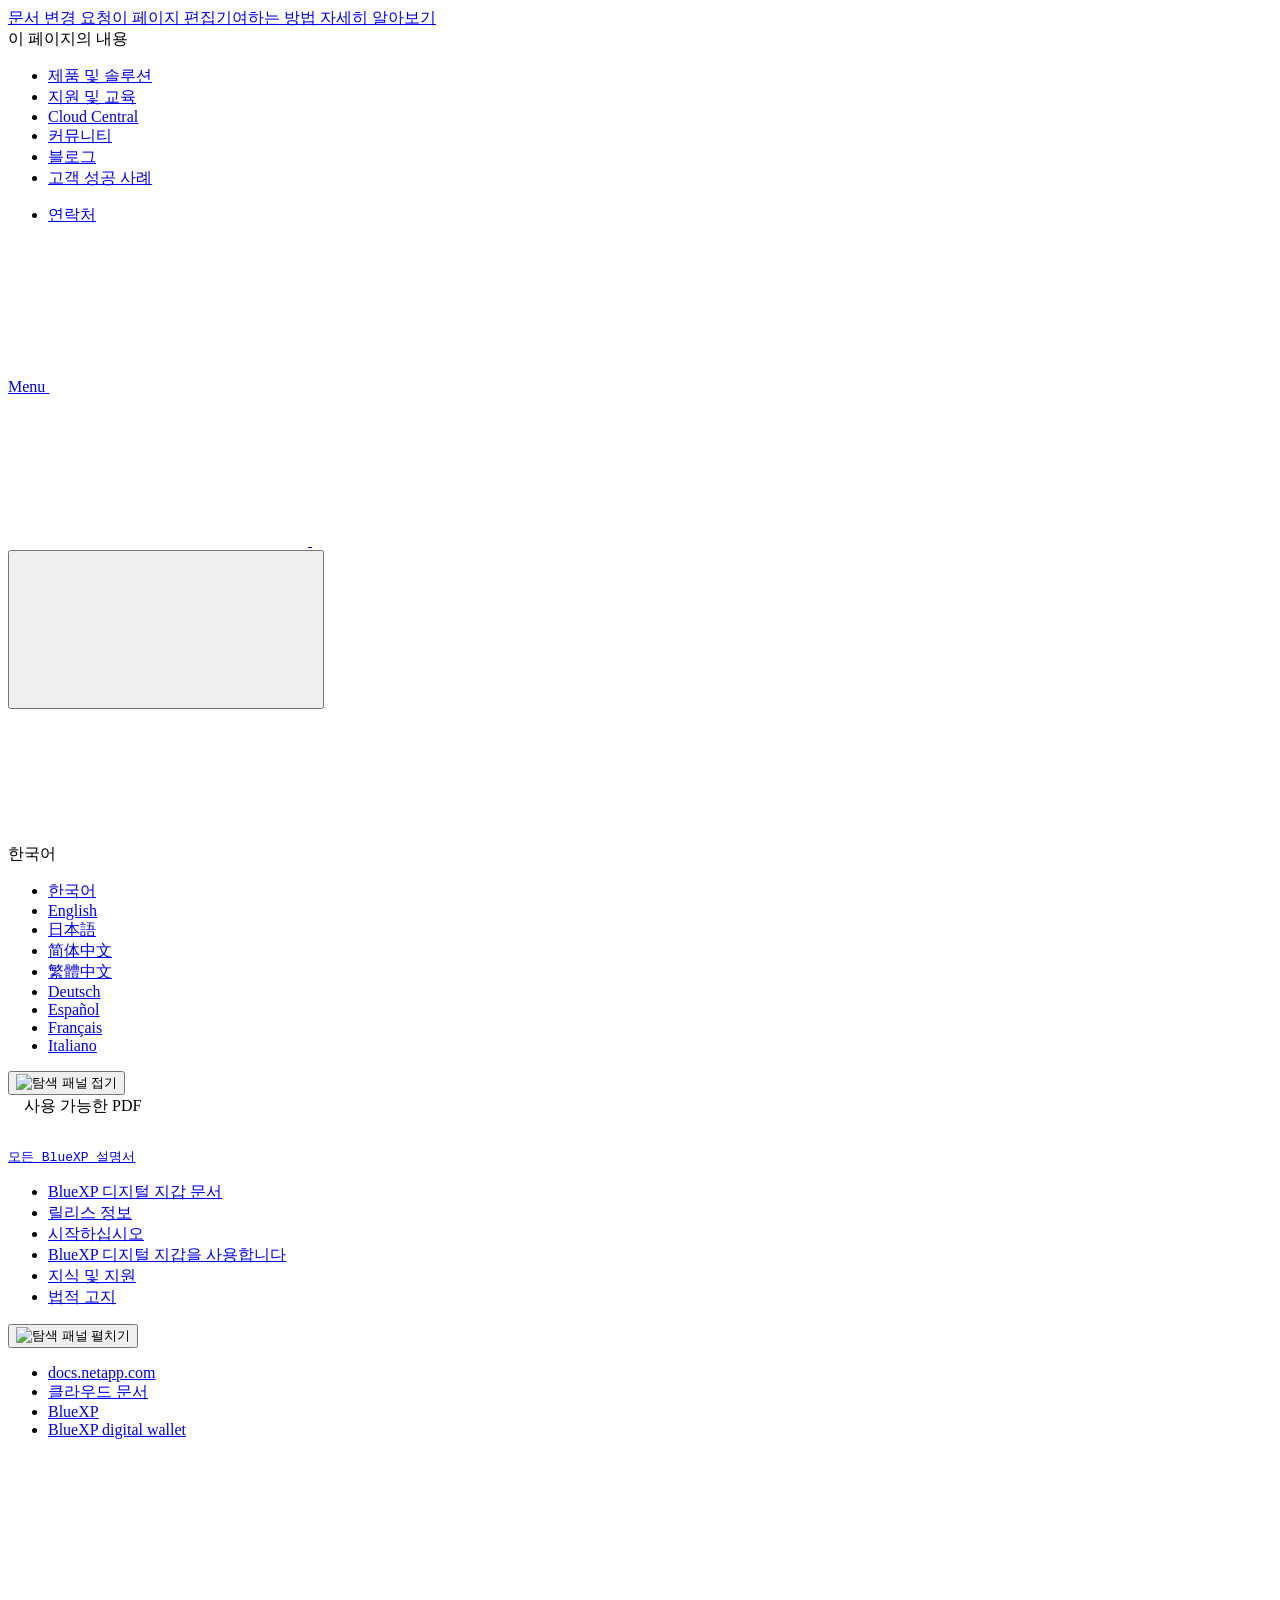
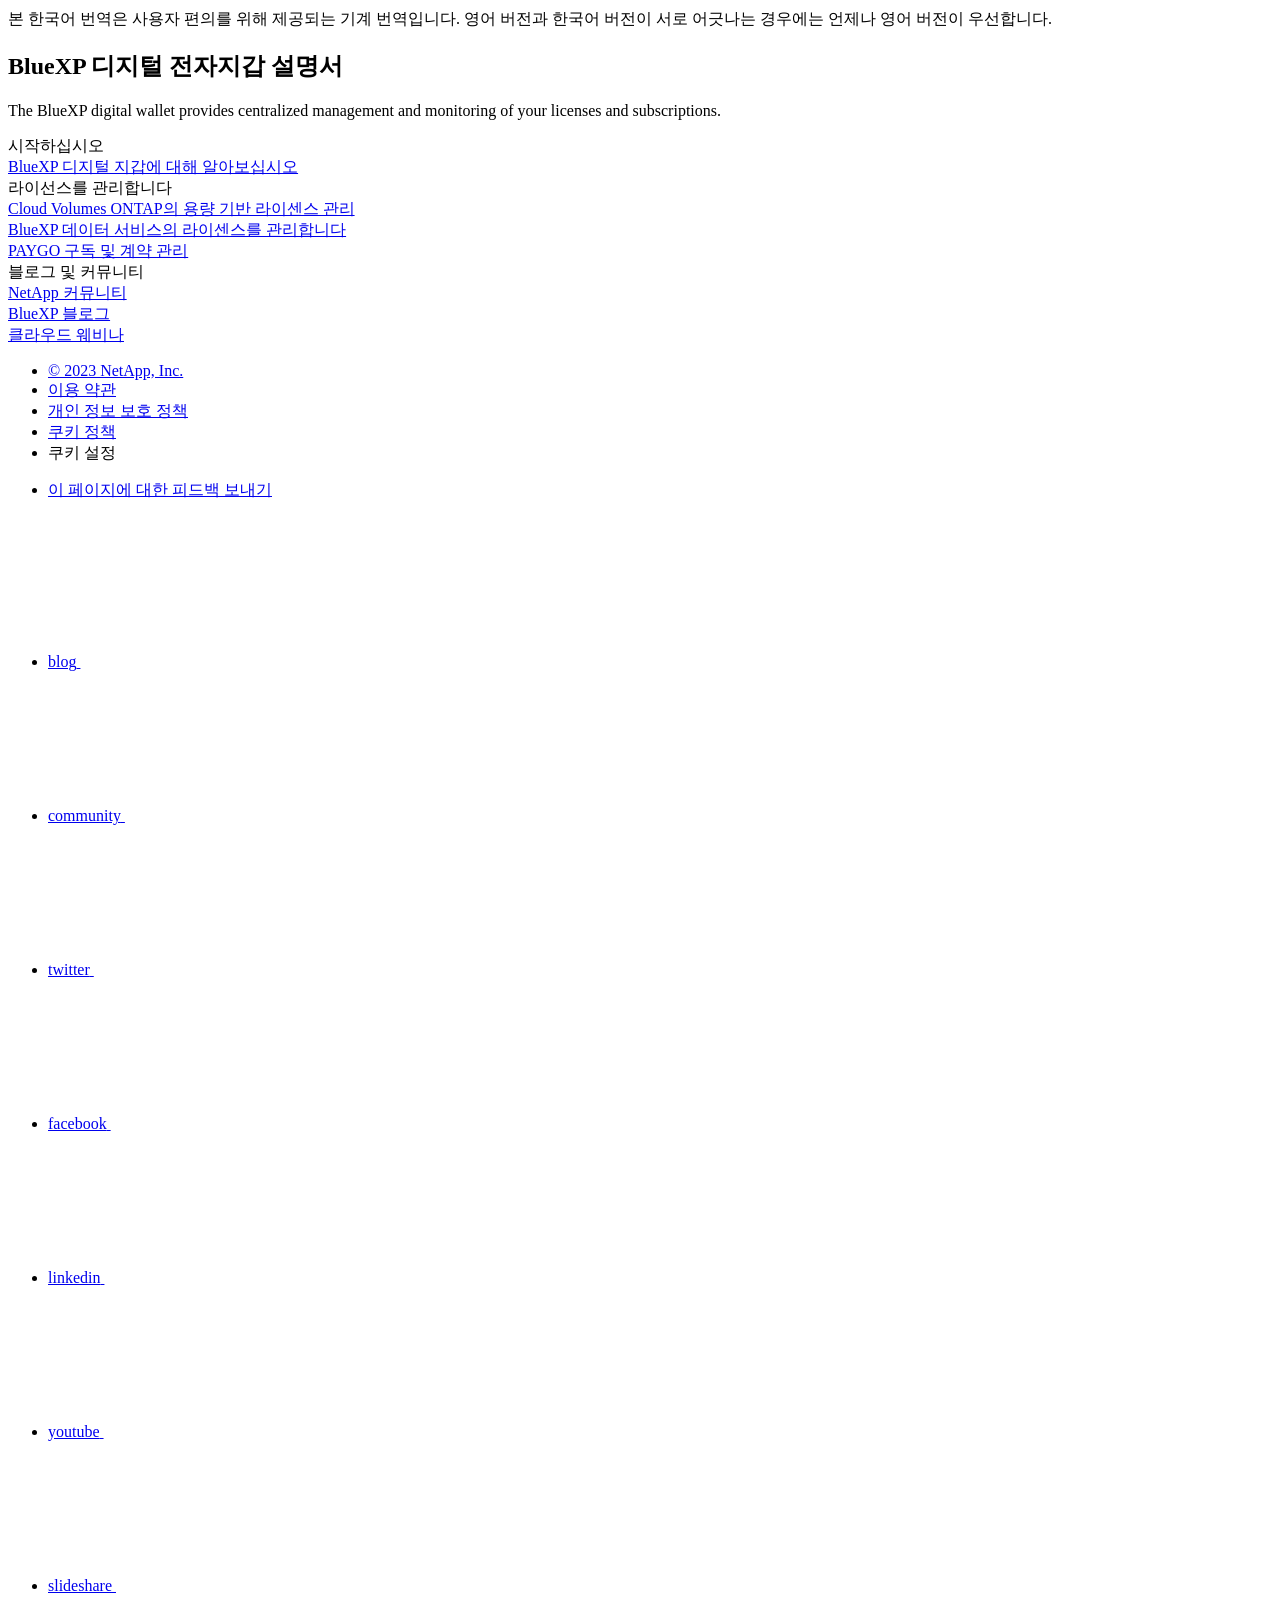
==== commit 7be2e00b: "Built from 09e3dce NetAppDocs/netappdocs-build@ca78a47ec09843a3b6d03b39948ecf4240ae1aae" ====
--- a/index.html
+++ b/index.html
@@ -42,6 +42,7 @@
   <link rel="alternate" hreflang="de" href="https://docs.netapp.com/de-de/bluexp-digital-wallet/" />
   <link rel="alternate" hreflang="es" href="https://docs.netapp.com/es-es/bluexp-digital-wallet/" />
   <link rel="alternate" hreflang="fr" href="https://docs.netapp.com/fr-fr/bluexp-digital-wallet/" />
+  <link rel="alternate" hreflang="it" href="https://docs.netapp.com/it-it/bluexp-digital-wallet/" />
   <link rel='stylesheet' href='/ko-kr/bluexp-digital-wallet/css/na-feature.css' type='text/css'><!-- Top level site integrations --><script>
     function addAdobeLaunch(adobeId) {
       var head = document.getElementsByTagName('head')[0];
@@ -176,7 +177,7 @@
   
   <!-- Start Page Toolbar -->
   
-  <div class="page-nav-toolbar"><div class="page-nav-contribute"><a target="_blank" href="https://github.com/NetAppDocs/bluexp-digital-wallet/issues/new?body=Page%3A%20[BlueXP 디지털 전자지갑 설명서](https://docs.netapp.com/ko-kr/bluexp-digital-wallet/index.html)&template=public-issue-template.md" class="page-nav-contribute-link" role="button"><img src="/ko-kr/bluexp-digital-wallet/images/discuss-sm.svg" alt="" class="github-icon" />문서 변경 요청</a><a target="_blank" href="https://github.com/NetAppDocs/bluexp-digital-wallet/blob/main/index.adoc" class="page-nav-contribute-link" role="button"><img src="/ko-kr/bluexp-digital-wallet/images/edit-sm.svg" alt="" class="github-icon" />이 페이지 편집</a><a target="_blank" href="https://docs.netapp.com/us-en/contribute/" class="page-nav-contribute-link"  ><img src="/ko-kr/bluexp-digital-wallet/images/article-sm.svg" alt="" class="github-icon" />기여하는 방법 자세히 알아보기</a></div>
+  <div class="page-nav-toolbar"><div class="page-nav-contribute"><a target="_blank" href="https://github.com/NetAppDocs/bluexp-digital-wallet.ko-kr/issues/new?template=new-from-page.yml&page-url=https://docs.netapp.com/ko-kr/bluexp-digital-wallet/index.html&page-title=BlueXP 디지털 전자지갑 설명서" class="page-nav-contribute-link" role="button"><img src="/ko-kr/bluexp-digital-wallet/images/discuss-sm.svg" alt="" class="github-icon" />문서 변경 요청</a><a target="_blank" href="https://github.com/NetAppDocs/bluexp-digital-wallet/blob/main/index.adoc" class="page-nav-contribute-link" role="button"><img src="/ko-kr/bluexp-digital-wallet/images/edit-sm.svg" alt="" class="github-icon" />이 페이지 편집</a><a target="_blank" href="https://docs.netapp.com/us-en/contribute/" class="page-nav-contribute-link"  ><img src="/ko-kr/bluexp-digital-wallet/images/article-sm.svg" alt="" class="github-icon" />기여하는 방법 자세히 알아보기</a></div>
     <div class="page-nav-container">
       <nav class="page-nav-fixed">
         <div class="page-nav-title">이 페이지의 내용</div>
@@ -269,8 +270,8 @@
           data-did-you-mean="{suggestion}을(를) 검색해보십시오."
           data-no-results-found-did-you-mean="{query}에 대한 결과를 찾을 수 없습니다. {suggestion}을(를) 검색하려 하셨습니까?"
           data-results-found="{hitCount}개의 결과를 찾음"
-          data-error-message="We're sorry, an issue occurred when fetching your results. Please try again."
-          data-error-reset="Reset Search"
+          data-error-message="죄송합니다. 결과를 가져오는 도중 문제가 발생했습니다. 다시 시도해 주십시오."
+          data-error-reset="검색 재설정"
           data-sk-es-pf-indexes=""
           data-flavor=""></div>
           <button class="n-property-bar__search-toggle-button" type="button">
@@ -311,8 +312,11 @@
           <a href="https://docs.netapp.com/es-es/bluexp-digital-wallet/index.html" target="_self"><span translate="no" class="notranslate">Español</span></a>
         </li><li>
           <a href="https://docs.netapp.com/fr-fr/bluexp-digital-wallet/index.html" target="_self"><span translate="no" class="notranslate">Français</span></a>
+        </li><li>
+          <a href="https://docs.netapp.com/it-it/bluexp-digital-wallet/index.html" target="_self"><span translate="no" class="notranslate">Italiano</span></a>
         </li></ul>
-    </div><!-- End Language Selector -->
+    </div>
+    <!-- End Language Selector -->
 
     <div class="n-property-bar__cta"></div>
   </div>
@@ -574,11 +578,11 @@
         PAYGO 구독 및 계약 관리
       </a></li><li 
       data-pdf-exists="true" 
-      data-pdf-filename="Keystone Flex 가입 관리"
+      data-pdf-filename="Keystone 가입 서비스 관리"
       data-li-level="2#" 
       class=" "
     ><a class="na-navbar-padding" href="/ko-kr/bluexp-digital-wallet/task-manage-keystone.html">
-        Keystone Flex 가입 관리
+        Keystone 가입 서비스 관리
       </a></li><li 
       data-pdf-exists="true" 
       data-pdf-filename="온프레미스 ONTAP 클러스터에 대한 라이센스를 관리합니다"
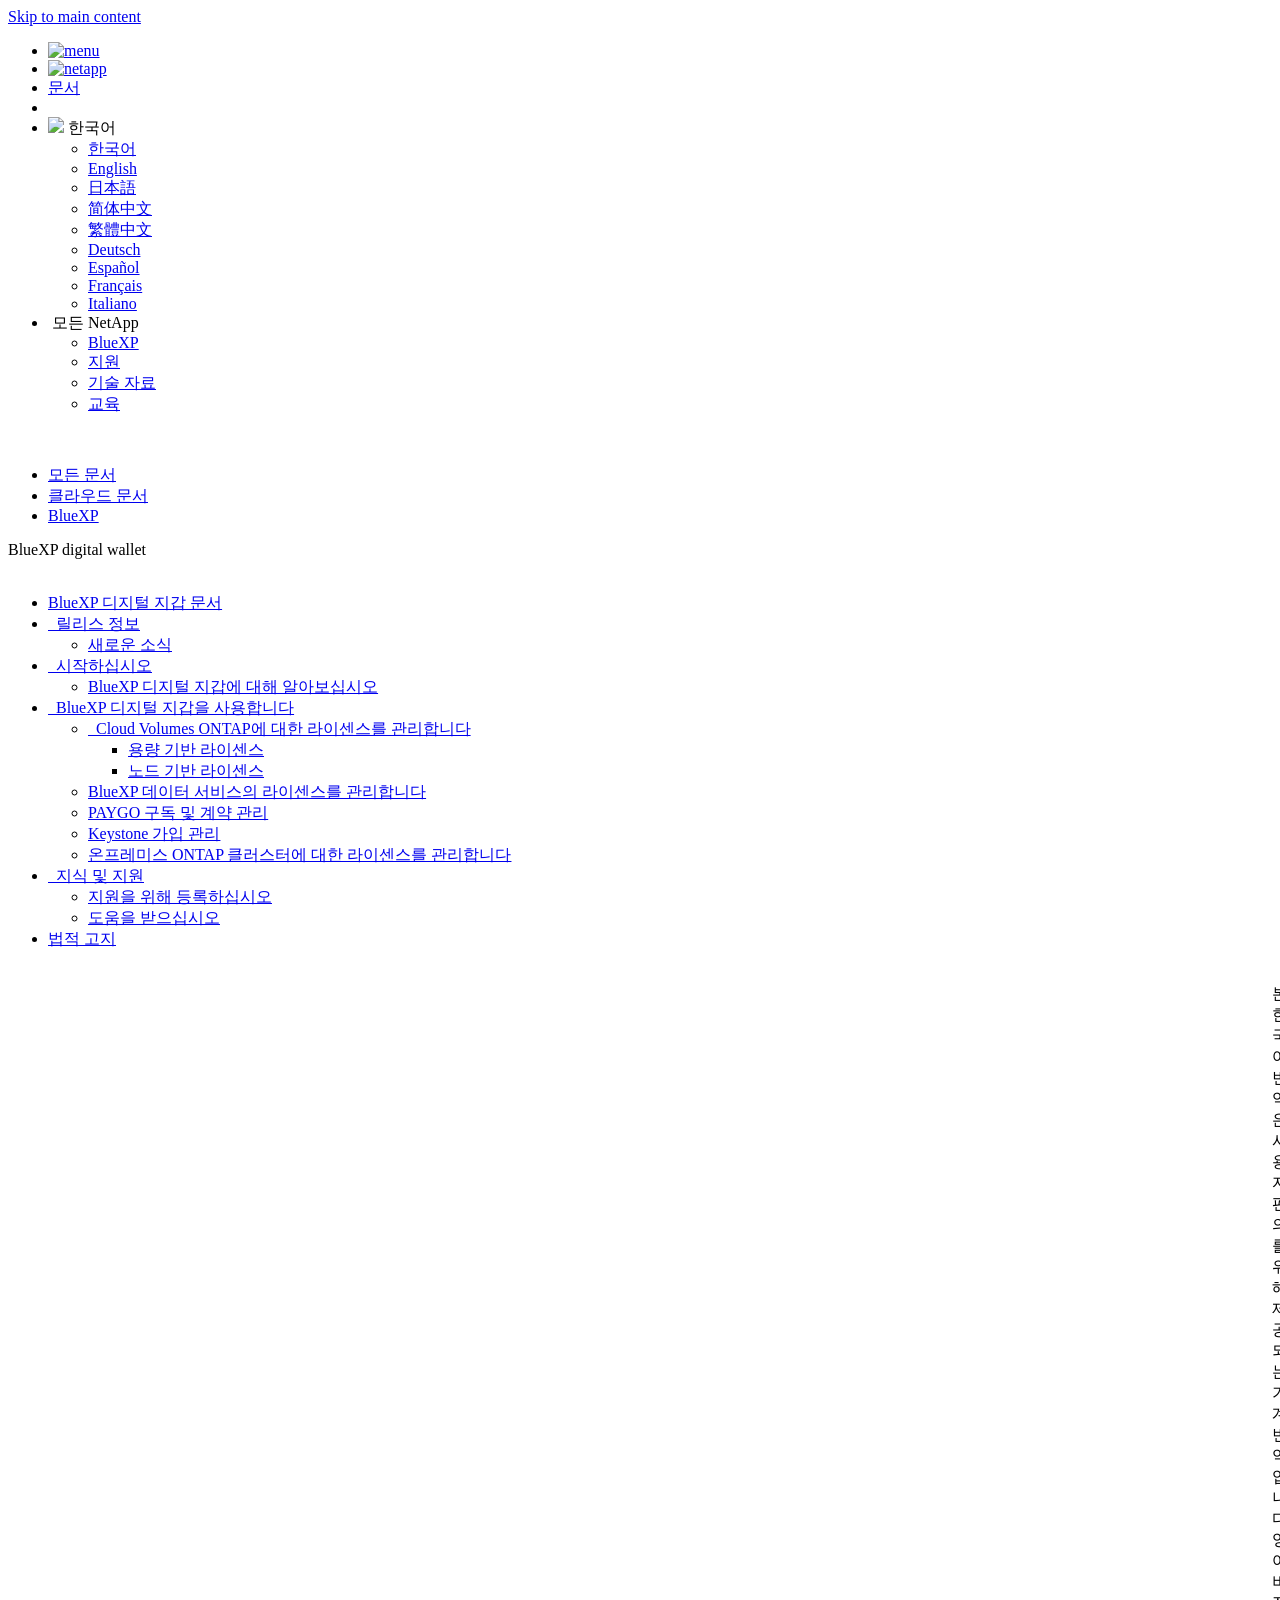
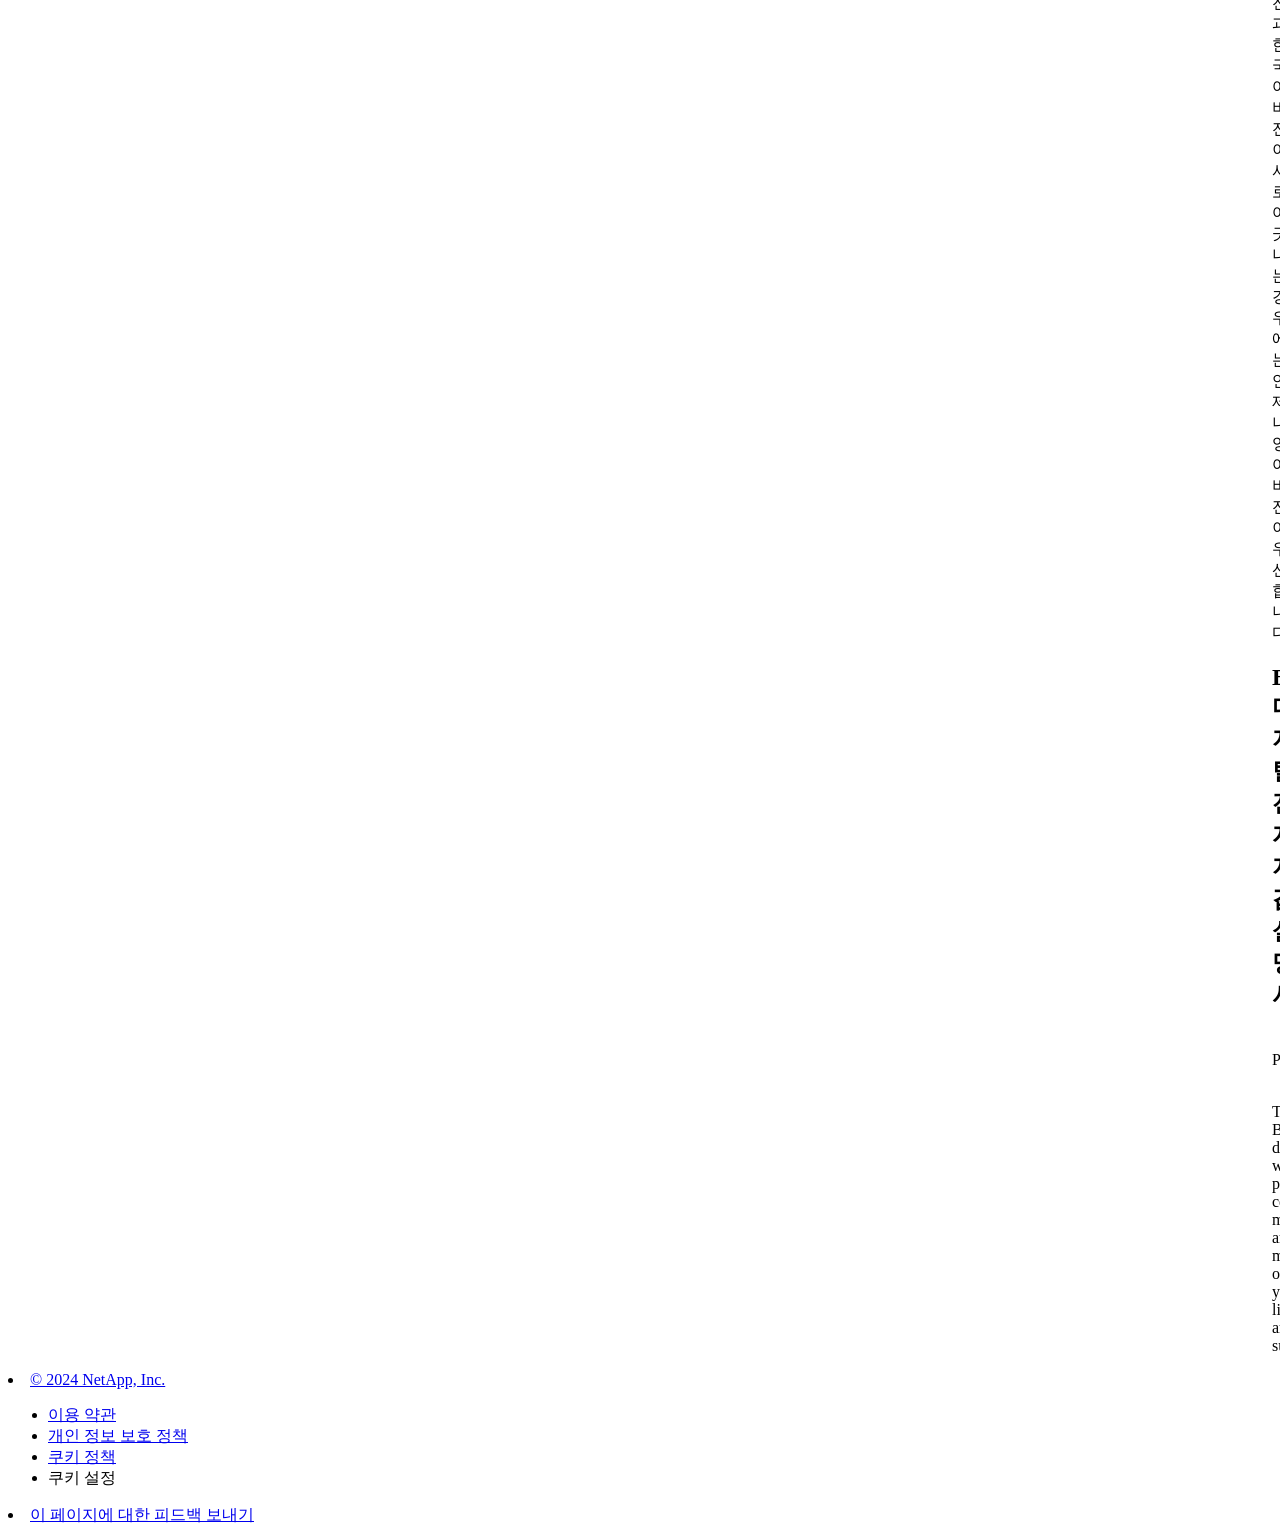
==== commit 62dc1aa6: "Built from 4f8fc67 NetAppDocs/netappdocs-build@b78b65c3d71277b9e246d7046c70cc524d041651" ====
--- a/index.html
+++ b/index.html
@@ -22,15 +22,13 @@
 
   <!-- RSS Feed --><link rel="alternate" type="application/rss+xml" title="NetApp Documentation" href="/ko-kr/bluexp-digital-wallet/feed.xml"><!-- CSS Definitions: NetApp CSS should be defined after generic css -->
 
-  <!-- Elastic Search -->
-  <link rel="stylesheet" href="//cdn.jsdelivr.net/searchkit/0.10.0/theme.css">
 
   <!-- Combined CSS -->
-  <link rel="stylesheet" type="text/css" href="/ko-kr/bluexp-digital-wallet/css/netappdocs.css">
-
-  
-  <link rel="stylesheet" href="/ko-kr/bluexp-digital-wallet/css/landing-page.css" type="text/css">
-  <link rel="stylesheet" href="/ko-kr/bluexp-digital-wallet/css/tabbed-blocks.css" type="text/css">
+  <link rel="stylesheet" type="text/css" href="/ko-kr/bluexp-digital-wallet/css/ie-netappdocs.css">
+
+  
+  <link rel="stylesheet" href="/ko-kr/bluexp-digital-wallet/css/ie-landing-page.css" type="text/css">
+  <link rel="stylesheet" href="/ko-kr/bluexp-digital-wallet/css/ie-tabbed-blocks.css" type="text/css">
   <!-- Canonical url -->
   <link rel="canonical" href="https://docs.netapp.com/ko-kr/bluexp-digital-wallet/" />
   <link rel="alternate" hreflang="x-default" href="https://docs.netapp.com/us-en/bluexp-digital-wallet/" />
@@ -43,114 +41,48 @@
   <link rel="alternate" hreflang="es" href="https://docs.netapp.com/es-es/bluexp-digital-wallet/" />
   <link rel="alternate" hreflang="fr" href="https://docs.netapp.com/fr-fr/bluexp-digital-wallet/" />
   <link rel="alternate" hreflang="it" href="https://docs.netapp.com/it-it/bluexp-digital-wallet/" />
-  <link rel='stylesheet' href='/ko-kr/bluexp-digital-wallet/css/na-feature.css' type='text/css'><!-- Top level site integrations --><script>
-    function addAdobeLaunch(adobeId) {
-      var head = document.getElementsByTagName('head')[0];
-      var adobe = document.createElement("script");
-      adobe.type = "text/plain";
-      adobe.className = "optanon-category-C0002";
-      adobe.src = "//assets.adobedtm.com/60287eadf1ee/c284da483c83/"+adobeId+".min.js";
-      head.appendChild(adobe);
-    }
-
-    function addGoogleAnalytics(gtagId) {
-      var google = document.createElement("script");
-      google.type = "text/plain";
-      google.className = "optanon-category-C0002";
-      google.src = "https://www.googletagmanager.com/gtag/js?id="+gtagId;
-      var head = document.getElementsByTagName('head')[0];
-      head.appendChild(google);
-
-      window.dataLayer = window.dataLayer || [];
-      function gtag(){dataLayer.push(arguments);}
-      gtag('js', new Date());
-      gtag('config', gtagId);
-    }
-
-    function addConsent(consentId) {
-      var head = document.getElementsByTagName('head')[0];
-      var onetrustConsent = document.createElement("script");
-      onetrustConsent.type = "text/javascript";
-      onetrustConsent.src = "https://cdn.cookielaw.org/consent/"+consentId+"/OtAutoBlock.js";
-      head.appendChild(onetrustConsent);
-
-      var onetrustScript = document.createElement("script");
-      onetrustScript.type = "text/javascript";
-      onetrustScript.src = "https://cdn.cookielaw.org/scripttemplates/otSDKStub.js";
-      onetrustScript.charset = "UTF-8";
-      onetrustScript.dataset.documentLanguage = "true";
-      onetrustScript.dataset.domainScript = consentId;
-      head.appendChild(onetrustScript);
-    }addConsent("72570c5c-fe30-465f-b0e0-b77f7fb4ae34");
-    addAdobeLaunch("launch-e9ff3acac59f");
-    addGoogleAnalytics("UA-81697994-3");function OptanonWrapper() { }
+  <!-- Top level site integrations -->
+<script type="text/javascript" src="https://cdn.cookielaw.org/consent/72570c5c-fe30-465f-b0e0-b77f7fb4ae34/OtAutoBlock.js"></script>
+    <script type="text/javascript" src="https://cdn.cookielaw.org/scripttemplates/otSDKStub.js" charset="UTF-8" data-document-language="true" data-domain-script="72570c5c-fe30-465f-b0e0-b77f7fb4ae34"></script>
+    <script type="text/javascript">function OptanonWrapper() { }</script>
+    <script type="text/plain" class="optanon-category-C0002" src="https://assets.adobedtm.com/60287eadf1ee/c284da483c83/launch-e9ff3acac59f.min.js"></script>
+    <script class="optanon-category-C0001">(function(w,d,s,l,i){w[l]=w[l]||[];w[l].push({'gtm.start':
+        new Date().getTime(),event:'gtm.js'});var f=d.getElementsByTagName(s)[0],
+        j=d.createElement(s),dl=l!='dataLayer'?'&l='+l:'';j.setAttributeNode(d.createAttribute('data-ot-ignore'));j.setAttribute('class','optanon-category-C0001');j.async=true;
+        j.src='https://www.googletagmanager.com/gtm.js?id='+i+dl+'';f.parentNode.insertBefore(j,f);
+        })(window,document,'script','dataLayer','GTM-MD73T9M');</script>
+
+  <script src="https://cdnjs.cloudflare.com/ajax/libs/jquery/2.1.4/jquery.min.js"></script>
+  
+  <script>
+    $(document).ready(function() {
+      const MASTHEAD_OFFSET = 65;
+      const SECTIONS = $("main h2, main h3");
+      // PAGE NAV - Init
+      if (SECTIONS.length == 0) {
+        // remove if there is no elements
+        /*
+        $("#ie-right-navbar").remove();
+        $("#ie-right-navbar-collapse").remove();
+        */
+      } else {
+        $(".page-nav-title").css('display', 'block');
+        for (var i = 0; i < SECTIONS.length; i++) {
+          var sectionId = $(SECTIONS[i]).attr('id');
+          var sectionName = $(SECTIONS[i]).text();
+          var subClass = $(SECTIONS[i]).is("h3") ? ' page-nav__sublink' : '';
+          $("#page-menu").append('<li class="page-nav-item"><a href="#' + sectionId + '" class="page-nav__link' + subClass + '">' + sectionName + '</a></li>');
+        }
+      }
+    });
   </script>
-  <script src="https://cdnjs.cloudflare.com/ajax/libs/jquery/2.1.4/jquery.min.js"></script>
+  
   <script src="https://cdnjs.cloudflare.com/ajax/libs/jquery-cookie/1.4.1/jquery.cookie.min.js"></script>
 
   <!-- Used for Product Family Page Sidebar Visibility --><!-- Used to import Promise for IE. Required for SearchKit -->
-  <script src="https://cdnjs.cloudflare.com/ajax/libs/bluebird/3.3.5/bluebird.min.js"></script><script src='/ko-kr/bluexp-digital-wallet/js/na-search.js'></script><script src='/ko-kr/bluexp-digital-wallet/js/na-pagenav.js'></script><script src='/ko-kr/bluexp-digital-wallet/js/na-utility.js'></script>
- <!--  
-  <link rel='stylesheet' href='/ko-kr/bluexp-digital-wallet/css/prism.css' type='text/css'>
-  <link rel='stylesheet' href='/ko-kr/bluexp-digital-wallet/css/prism-netapp.css' type='text/css'>
- -->
-
-  <!-- <script src='/ko-kr/bluexp-digital-wallet/js/na-utility.js'></script> -->
-  <script src='/ko-kr/bluexp-digital-wallet/js/clouddocs.js'></script>
-  <script src='/ko-kr/bluexp-digital-wallet/js/jquery.navgoco.min.js'></script>
-  <script src="https://maxcdn.bootstrapcdn.com/bootstrap/3.3.7/js/bootstrap.min.js" integrity="sha384-Tc5IQib027qvyjSMfHjOMaLkfuWVxZxUPnCJA7l2mCWNIpG9mGCD8wGNIcPD7Txa" crossorigin="anonymous"></script>
-  <!-- <script src='/ko-kr/bluexp-digital-wallet/js/toc.js'></script> -->
-  <!-- <script src='/ko-kr/bluexp-digital-wallet/js/customscripts.js'></script> --><script>
-      $(document).ready(function() {
-          
-          var collapseOnInit = true;
-          
-
-          var navSettings = {
-              "caretHtml": '',
-              "accordion": collapseOnInit,
-              "openClass": 'active', // open
-              "save": false, // leave false or nav highlighting doesn't work right
-              "cookie": {
-                  "name": 'navgoco',
-                  "expires": false,
-                  "path": '/'
-              },
-              "slide": {
-                  "duration": 400,
-                  "easing": 'swing'
-              }
-          };
-
-          // Initialize navgoco with default options
-          $("#mysidebar").navgoco(navSettings);
-          
-
-          $("#collapseAll").click(function(e) {
-              e.preventDefault();
-              $("#mysidebar").navgoco('toggle', false);
-          });
-
-          $("#expandAll").click(function(e) {
-              e.preventDefault();
-              $("#mysidebar").navgoco('toggle', true);
-          });
-
-          $(".sidebar-nav-container").on("scroll", function() {
-            $.cookie("sidebarScroll", $(".sidebar-nav-container").scrollTop(), {
-              path    : "/ko-kr/bluexp-digital-wallet"  
-            });
-          });
-          $(function() {
-            if ($.cookie("sidebarScroll")) {
-              $(".sidebar-nav-container").scrollTop($.cookie("sidebarScroll"));
-            }
-          });
-
-      });
-
-  </script>
-  <script>
+  <script src="https://cdnjs.cloudflare.com/ajax/libs/bluebird/3.3.5/bluebird.min.js"></script><script src='/ko-kr/bluexp-digital-wallet/js/na-search.js'></script><script src='/ko-kr/bluexp-digital-wallet/js/ie-clouddocs.js'></script>
+  <script src="https://maxcdn.bootstrapcdn.com/bootstrap/3.3.7/js/bootstrap.min.js" integrity="sha384-Tc5IQib027qvyjSMfHjOMaLkfuWVxZxUPnCJA7l2mCWNIpG9mGCD8wGNIcPD7Txa" crossorigin="anonymous"></script><script>
+    /*
       $(document).ready(function() {
           $("#tg-sb-link").click(function() {
               $("#tg-sb-sidebar").toggle();
@@ -160,194 +92,565 @@
               $("#tg-sb-icon").toggleClass('fa-toggle-off');
           });
       });
+      */
   </script>
   <script src='/ko-kr/bluexp-digital-wallet/js/custom-dropdown.js'></script>
   <script src='/ko-kr/bluexp-digital-wallet/js/FileSaver.min.js'></script>
   <script src='/ko-kr/bluexp-digital-wallet/js/jszip-utils.min.js'></script>
-  <script src='/ko-kr/bluexp-digital-wallet/js/jszip.min.js'></script>
-  <!-- <script src='/ko-kr/bluexp-digital-wallet/js/pdf-ux.js'></script> -->
-</head>
+  <script src='/ko-kr/bluexp-digital-wallet/js/jszip.min.js'></script><script src='/ko-kr/bluexp-digital-wallet/js/ie-pdf-ux.js'></script></head>
 
 
   <body class role="document" data-flavor="">
-    <div id="page" class="n-off-canvas-menu">
-      <div class="n-off-canvas-menu__menu"><!--TODO: Add offcanvas code --></div>
-      <div class="n-off-canvas-menu__content-wrap">
-        <header class="site-header" id="banner">
-  
-  <!-- Start Page Toolbar -->
-  
-  <div class="page-nav-toolbar"><div class="page-nav-contribute"><a target="_blank" href="https://github.com/NetAppDocs/bluexp-digital-wallet.ko-kr/issues/new?template=new-from-page.yml&page-url=https://docs.netapp.com/ko-kr/bluexp-digital-wallet/index.html&page-title=BlueXP 디지털 전자지갑 설명서" class="page-nav-contribute-link" role="button"><img src="/ko-kr/bluexp-digital-wallet/images/discuss-sm.svg" alt="" class="github-icon" />문서 변경 요청</a><a target="_blank" href="https://github.com/NetAppDocs/bluexp-digital-wallet/blob/main/index.adoc" class="page-nav-contribute-link" role="button"><img src="/ko-kr/bluexp-digital-wallet/images/edit-sm.svg" alt="" class="github-icon" />이 페이지 편집</a><a target="_blank" href="https://docs.netapp.com/us-en/contribute/" class="page-nav-contribute-link"  ><img src="/ko-kr/bluexp-digital-wallet/images/article-sm.svg" alt="" class="github-icon" />기여하는 방법 자세히 알아보기</a></div>
-    <div class="page-nav-container">
-      <nav class="page-nav-fixed">
-        <div class="page-nav-title">이 페이지의 내용</div>
-        <div class="page-nav-links">
-          <ul class="page-nav-inner" id="page-menu"></ul>
-        </div>
-      </nav>
-    </div>
-  </div>
-  
-  
-  <!-- Start top_hat -->
-  <div class="n-top-hat">
-    <div class="n-container">
-      <div class="n-top-hat__cross-property-nav">
-        <ul class="n-top-hat__list">
-          <li class="n-top-hat__list-item">
-            <a href="https://www.netapp.com/products-a-z/" class="n-top-hat__link">제품 및 솔루션</a>
-          </li>
-          <li class="n-top-hat__list-item">
-            <a href="https://www.netapp.com/support-and-training/netapp-university/" class="n-top-hat__link">지원 및 교육</a>
-          </li>
-          <li class="n-top-hat__list-item">
-            <a href="https://cloud.netapp.com" class="n-top-hat__link">Cloud Central</a>
-          </li>
-          <li class="n-top-hat__list-item">
-            <a href="https://community.netapp.com/" class="n-top-hat__link">커뮤니티</a>
-          </li>
-          <li class="n-top-hat__list-item">
-            <a href="https://blog.netapp.com/" class="n-top-hat__link">블로그</a>
-          </li>
-          <li class="n-top-hat__list-item">
-            <a href="https://customers.netapp.com/en/" class="n-top-hat__link">고객 성공 사례</a>
-          </li>
-        </ul>
-      </div>
-      <div class="n-top-hat__utils">
-        <ul class="n-top-hat__list">
-          <li class="n-top-hat__list-item">
-            <a href="https://www.netapp.com/company/contact-us/" target="_self" class="n-top-hat__link" data-ntap-ui="contact-us">연락처</a>
-          </li>
-        </ul>
-      </div>
-    </div>
-  </div>
-  <!-- End top_hat -->
-
-  <!-- Start property bar -->
-  <style>
-    .n-property-navigation-bar__menus--desktop-experience .n-menu--mega__default-content__heading span {
-    color: #34B0FF;
-    }
-  </style>
-  <div class="n-property-bar " data-ntap-ui="sticky-nav">
-    <div class="n-property-bar__inner-wrap">
-      <div class="n-property-bar__menu-toggle">
-        <a href="#" class="n-property-bar__menu-toggle-link">
-          <span class="n-property-bar__menu-toggle-text">Menu</span>
-          <svg class="n-icon-bars n-property-bar__menu-toggle-icon" aria-labelledby="title">
-            <title>bars</title>
-            <use xlink:href="/ko-kr/bluexp-digital-wallet/images/sprite.svg#bars"></use>
-          </svg>
-        </a>
-      </div>
-      <div class="n-property-bar__property-mark ">
-        <a href="https://www.netapp.com" class="n-property-bar__property-link">
-          <div class="n-property-bar__logo">
-            <svg class="n-icon-netapp-mark n-icon-netapp-mark n-property-bar__netapp-mark-icon" aria-labelledby="title">
-              <title>netapp-mark</title>
-              <use xlink:href="/ko-kr/bluexp-digital-wallet/images/sprite.svg#netapp-mark"></use>
-            </svg>
-            <svg class="n-icon-netapp-logo n-property-bar__logo-svg" aria-labelledby="title">
-              <title>netapp-logo</title>
-              <use xlink:href="/ko-kr/bluexp-digital-wallet/images/sprite.svg#netapp-logo"></use>
-            </svg>
-          </div>
-        </a>
-      </div>
-
-      
-      
-      
-      <div class="search-property-bar">
-        <div id="search-demo-container" class="searchbox n-property-bar__search">
-          <div id="react-search" 
-          data-search-html="/ko-kr/bluexp-digital-wallet/search.html"
-          data-type="widget" 
-          data-placeholder="설명서 검색"
-          data-no-results-found="{query}에 대한 결과를 찾을 수 없음"
-          data-did-you-mean="{suggestion}을(를) 검색해보십시오."
-          data-no-results-found-did-you-mean="{query}에 대한 결과를 찾을 수 없습니다. {suggestion}을(를) 검색하려 하셨습니까?"
-          data-results-found="{hitCount}개의 결과를 찾음"
-          data-error-message="죄송합니다. 결과를 가져오는 도중 문제가 발생했습니다. 다시 시도해 주십시오."
-          data-error-reset="검색 재설정"
-          data-sk-es-pf-indexes=""
-          data-flavor=""></div>
-          <button class="n-property-bar__search-toggle-button" type="button">
-            <svg class="n-icon-search n-property-bar__search-toggle-button-icon" aria-labelledby="title">
-              <title>search</title>
-              <use xmlns:xlink="http://www.w3.org/1999/xlink" xlink:href="/ko-kr/bluexp-digital-wallet/images/sprite.svg#search"></use>
-            </svg>
-          </button>
-        </div>
-      </div>
-      
-    </div>
-  </div>
-  <div class="n-property-bar__toolbar">
-    <!-- Start Language Selector --><div id="language-dropdown" class="custom-dropdown custom-dropdown-lang">
-      <div class="custom-dropdown-select custom-dropdown-select-lang">
-      <span class="lang-name">한국어</span>
-          <svg class="n-globe__icon" aria-labelledby="title">
-            <title>globe</title>
-            <use xmlns:xlink="http://www.w3.org/1999/xlink" xlink:href="/ko-kr/bluexp-digital-wallet/images/sprite.svg#globe"></use>
-          </svg>
-        </button>
-      </div>
-
-      <ul class="custom-dropdown-menu"><li>
-          <a href="https://docs.netapp.com/ko-kr/bluexp-digital-wallet/index.html" target="_self"><span translate="no" class="notranslate">한국어</span></a>
-        </li><li>
-          <a href="https://docs.netapp.com/us-en/bluexp-digital-wallet/index.html" target="_self"><span translate="no" class="notranslate">English</span></a>
-        </li><li>
-          <a href="https://docs.netapp.com/ja-jp/bluexp-digital-wallet/index.html" target="_self"><span translate="no" class="notranslate">日本語</span></a>
-        </li><li>
-          <a href="https://docs.netapp.com/zh-cn/bluexp-digital-wallet/index.html" target="_self"><span translate="no" class="notranslate">简体中文</span></a>
-        </li><li>
-          <a href="https://docs.netapp.com/zh-tw/bluexp-digital-wallet/index.html" target="_self"><span translate="no" class="notranslate">繁體中文</span></a>
-        </li><li>
-          <a href="https://docs.netapp.com/de-de/bluexp-digital-wallet/index.html" target="_self"><span translate="no" class="notranslate">Deutsch</span></a>
-        </li><li>
-          <a href="https://docs.netapp.com/es-es/bluexp-digital-wallet/index.html" target="_self"><span translate="no" class="notranslate">Español</span></a>
-        </li><li>
-          <a href="https://docs.netapp.com/fr-fr/bluexp-digital-wallet/index.html" target="_self"><span translate="no" class="notranslate">Français</span></a>
-        </li><li>
-          <a href="https://docs.netapp.com/it-it/bluexp-digital-wallet/index.html" target="_self"><span translate="no" class="notranslate">Italiano</span></a>
-        </li></ul>
-    </div>
-    <!-- End Language Selector -->
-
-    <div class="n-property-bar__cta"></div>
-  </div>
-  <!-- End property bar -->
-</header>
-
+    <div class="skip-to-main">
+      <a href="#main" >Skip to main content</a>
+    </div><noscript><iframe src="https://www.googletagmanager.com/ns.html?id=GTM-MD73T9M"
+      height="0" width="0" style="display:none;visibility:hidden"></iframe></noscript><div id="page" class="">
+      <div id="ie-phone-menu" class=""></div>
+      <div id="ie-content-wrap" class="">
+        <nav id="ie-new-header">
+    <ul>
+        <li id="ie-phone-menu-button">
+            <a href="#">
+                <image id="" src="/ko-kr/bluexp-digital-wallet/images/hamburger.svg" alt="menu" />
+            </a>
+        </li>
+
+        <li>
+            <a href="https://www.netapp.com/kr">
+                <image id="ie-header-logo" src="/ko-kr/bluexp-digital-wallet/images/netapp_logo.svg" alt="netapp" />
+            </a>
+        </li>
+        <li id="ie-header-docs">
+            <a href="https://www.netapp.com/support-and-training/documentation/">문서</a>
+        </li>
+
+        <!-- Empty container to push header left with or without lang selector -->
+        <li id="empty-container" style="margin-left: auto">
+        </li>
+        <!-- Start Language Selector --><li id="ie-language-dropdown">
+            <div id="language-dropdown" class="custom-dropdown custom-dropdown-lang">
+                <div class="custom-dropdown-select custom-dropdown-select-lang">
+                    <img src="/ko-kr/bluexp-digital-wallet/images/language_white_24dp.svg" class="n-globe__icon" />
+                    <span class="lang-name">한국어</span>
+                    <img src="/ko-kr/bluexp-digital-wallet/images/dropdown-arrow.svg" alt="" class="custom-icon chevrondown header invisible" />
+                    <img src="/ko-kr/bluexp-digital-wallet/images/dropdown-arrow.svg" alt="" class="custom-icon chevronup header" />
+                    </button>
+                </div>
+
+                <ul class="custom-dropdown-menu"><li>
+                        <a href="https://docs.netapp.com/ko-kr/bluexp-digital-wallet/index.html"
+                            target="_self"><span translate="no" class="notranslate">한국어</span></a>
+                    </li><li>
+                        <a href="https://docs.netapp.com/us-en/bluexp-digital-wallet/index.html"
+                            target="_self"><span translate="no" class="notranslate">English</span></a>
+                    </li><li>
+                        <a href="https://docs.netapp.com/ja-jp/bluexp-digital-wallet/index.html"
+                            target="_self"><span translate="no" class="notranslate">日本語</span></a>
+                    </li><li>
+                        <a href="https://docs.netapp.com/zh-cn/bluexp-digital-wallet/index.html"
+                            target="_self"><span translate="no" class="notranslate">简体中文</span></a>
+                    </li><li>
+                        <a href="https://docs.netapp.com/zh-tw/bluexp-digital-wallet/index.html"
+                            target="_self"><span translate="no" class="notranslate">繁體中文</span></a>
+                    </li><li>
+                        <a href="https://docs.netapp.com/de-de/bluexp-digital-wallet/index.html"
+                            target="_self"><span translate="no" class="notranslate">Deutsch</span></a>
+                    </li><li>
+                        <a href="https://docs.netapp.com/es-es/bluexp-digital-wallet/index.html"
+                            target="_self"><span translate="no" class="notranslate">Español</span></a>
+                    </li><li>
+                        <a href="https://docs.netapp.com/fr-fr/bluexp-digital-wallet/index.html"
+                            target="_self"><span translate="no" class="notranslate">Français</span></a>
+                    </li><li>
+                        <a href="https://docs.netapp.com/it-it/bluexp-digital-wallet/index.html"
+                            target="_self"><span translate="no" class="notranslate">Italiano</span></a>
+                    </li></ul>
+            </div>
+            </li>
+        <!-- End Language Selector -->
+
+
+        <li id="ie-allnetapp">
+            <div id="allnetapp-dropdown" class="custom-dropdown custom-dropdown-allnetapp">
+                <div class="custom-dropdown-select custom-dropdown-select-allnetapp">
+                    <img src="/ko-kr/bluexp-digital-wallet/images/apps_white_24dp.svg" alt="" class="allnetapp-icon" />
+                    <span class="allnetapp-name">모든 NetApp</span>
+                    <img src="/ko-kr/bluexp-digital-wallet/images/dropdown-arrow.svg" alt="" class="custom-icon chevrondown header invisible" />
+                    <img src="/ko-kr/bluexp-digital-wallet/images/dropdown-arrow.svg" alt="" class="custom-icon chevronup header" />
+                    </button>
+                </div>
+
+                <ul class="custom-dropdown-menu allnetapp-dropdown">
+                    <li>
+                        <a href="https://bluexp.netapp.com/"
+                            target="_self"><span translate="no" class="notranslate">BlueXP</span></a>
+                    </li>
+                    <li>
+                        <a href="https://mysupport.netapp.com/site/"
+                            target="_self"><span translate="no" class="notranslate">지원</span></a>
+                    </li>
+                    <li>
+                        <a href="https://kb.netapp.com/"
+                            target="_self"><span translate="no" class="notranslate">기술 자료</span></a>
+                    </li>
+                    <li>
+                        <a href="https://www.netapp.com/ko/support-and-training/netapp-learning-services/"
+                            target="_self"><span translate="no" class="notranslate">교육</span></a>
+                    </li>
+                </ul>
+            </div>
+
+        </li>
+
+    </ul>
+</nav>
 
         <main id="n-main-content" class="n-main-content">
           <!-- Start Documentation Content -->
 <div class="ie-main">
-  <!-- Sidebar Column -->
-  
-  <div class="col-md-3" id="sidebar-height">
-      <button id="btn-sidebar-collapse" onclick="hideSidebar()"><img src="/ko-kr/bluexp-digital-wallet/images/collapse.png" alt="탐색 패널 접기"></button>
-      <div class="n-pdf-header">
-  <a id="toggleButtonPdf" class="n-pdf-button" type="button">
-    <img src="/ko-kr/bluexp-digital-wallet/images/pdf.png" alt="" width="16" height="16"/>사용 가능한 PDF<span>
-    </span>
-  </a>
+
+<div id="ie-new-sidebar-collapse" style="display: none">
+    <img id="sidebar-expand" class="ie-searchbox-icon" src="/ko-kr/bluexp-digital-wallet/images/double_arrow.svg" alt="" />
 </div>
-<div class="n-pdf-body-container">
-  <ul id="toggleContainerPdf" class="n-pdf-body" style="display:none;"><li class="pdf-ux-container">
+<div id="ie-new-sidebar">
+    <div id="ie-product-identity-lockup">
+        <div id="sidebar-collapse" class="">
+            <img src="/ko-kr/bluexp-digital-wallet/images/double_arrow.svg" alt="" />
+        </div>
+        <div id="ie-breadcrumb" class="">
+  <ul class="ie-breadcrumb">
+    <li class="">
+      <a href="https://docs.netapp.com">모든 문서</a>
+    </li>
+    
+    
+    <li class="">
+      <a href="https://docs.netapp.com/us-en/cloud/">클라우드 문서</a>
+    </li>
+    
+
+    
+    <li class="">
+      <a href="https://docs.netapp.com/ko-kr/bluexp-family/">
+        BlueXP
+      </a>
+    </li>
+    
+  </ul>
+  
+  <div class="ie-product-name" >
+    <!--<a href="/ko-kr/bluexp-digital-wallet/">-->
+      BlueXP digital wallet
+    <!--</a>-->
+  </div>
+</div>
+
+            
+
         
         
+
+<div id="ie-searchbox" class="ie-searchbox-sidebar ">
+    <img class="ie-searchbox-icon" src="/ko-kr/bluexp-digital-wallet/images/loupe.svg" alt=""/>
+    <div id="react-search" 
+        data-search-html="/ko-kr/bluexp-digital-wallet/search.html" 
+        data-type="widget"
+        data-placeholder="설명서 검색"
+        data-no-results-found="{query}에 대한 결과를 찾을 수 없습니다"
+        data-did-you-mean="{suggestion}을(를) 검색하십시오."
+        data-no-results-found-did-you-mean="{query}에 대한 결과가 없습니다. {suggestion}을(를) 찾고 계시는 건가요?"
+        data-results-found="{hitCount}개의 결과를 찾았습니다"
+        data-error-message="오류가 발생했습니다. 다시 시도해 주십시오."
+        data-error-reset="검색 재설정"
+        data-sk-es-pf-indexes="" 
+        data-flavor="">
+    </div>
+</div>
         
-        <a target="_blank" href="/ko-kr/bluexp-digital-wallet/pdfs/fullsite-sidebar/BlueXP_디지털_전자지갑_설명서.pdf" >
-          <img src="/ko-kr/bluexp-digital-wallet/images/pdf.png" alt="" width="16" height="16"/>이 문서 사이트의 PDF</a>
+    </div>
+    <div id="ie-new-toc"><script>
+  let sidebarAccordion = true;
+
+  /* specific css rules for Mac */
+  if(navigator.platform.match('Mac') !== null) {
+    document.body.setAttribute('class', 'OSX');
+  }
+
+</script>
+
+<div id="ie-sidebar-container">
+  <ul id="ie-sidebar-list" ><li 
+      data-pdf-exists="true" 
+      data-pdf-filename="BlueXP 디지털 지갑 문서"
+      data-li-level="1#" 
+      class="  ie-sidebar-selected    "
+      dale-page-url="/index.html" 
+      dale-entry-url="/index.html" 
+    ><a class="ie-sidebar-menuitem-1 " href="/ko-kr/bluexp-digital-wallet/index.html">
+        BlueXP 디지털 지갑 문서
+      </a></li><li 
+      data-pdf-exists="true" 
+      data-pdf-filename="릴리스 정보"
+      data-li-level="1" 
+      class=" sidebar-folder    "
+      dale-page-url="/index.html" 
+      dale-entry-url="" 
+    ><a class="ie-sidebar-menuitem-1  ie-sidebar-button " href="#">
+        <img class="ie-sidebar-icon ie-sidebar-button open" src="/ko-kr/bluexp-digital-wallet/images/link_expand.svg" alt="" />
+        <img class="ie-sidebar-icon ie-sidebar-button close" src="/ko-kr/bluexp-digital-wallet/images/link_collapse.svg" alt="" />
+        <!--<div class="" style="display: inline;"> 릴리스 정보</div>-->
+         릴리스 정보
+      </a>
+      <ul class="">
+        <li 
+      data-pdf-exists="true" 
+      data-pdf-filename="새로운 소식"
+      data-li-level="2#" 
+      class="   "
+      dale-page-url="/index.html" 
+      dale-entry-url="/whats-new.html" 
+    ><a class="ie-sidebar-menuitem-2 " href="/ko-kr/bluexp-digital-wallet/whats-new.html">
+        새로운 소식
+      </a></li></ul></li><li 
+      data-pdf-exists="true" 
+      data-pdf-filename="시작하십시오"
+      data-li-level="1" 
+      class=" sidebar-folder    "
+      dale-page-url="/index.html" 
+      dale-entry-url="" 
+    ><a class="ie-sidebar-menuitem-1  ie-sidebar-button " href="#">
+        <img class="ie-sidebar-icon ie-sidebar-button open" src="/ko-kr/bluexp-digital-wallet/images/link_expand.svg" alt="" />
+        <img class="ie-sidebar-icon ie-sidebar-button close" src="/ko-kr/bluexp-digital-wallet/images/link_collapse.svg" alt="" />
+        <!--<div class="" style="display: inline;"> 시작하십시오</div>-->
+         시작하십시오
+      </a>
+      <ul class="">
+        <li 
+      data-pdf-exists="true" 
+      data-pdf-filename="BlueXP 디지털 지갑에 대해 알아보십시오"
+      data-li-level="2#" 
+      class="   "
+      dale-page-url="/index.html" 
+      dale-entry-url="/concept-digital-wallet.html" 
+    ><a class="ie-sidebar-menuitem-2 " href="/ko-kr/bluexp-digital-wallet/concept-digital-wallet.html">
+        BlueXP 디지털 지갑에 대해 알아보십시오
+      </a></li></ul></li><li 
+      data-pdf-exists="true" 
+      data-pdf-filename="BlueXP 디지털 지갑을 사용합니다"
+      data-li-level="1" 
+      class=" sidebar-folder    "
+      dale-page-url="/index.html" 
+      dale-entry-url="" 
+    ><a class="ie-sidebar-menuitem-1  ie-sidebar-button " href="#">
+        <img class="ie-sidebar-icon ie-sidebar-button open" src="/ko-kr/bluexp-digital-wallet/images/link_expand.svg" alt="" />
+        <img class="ie-sidebar-icon ie-sidebar-button close" src="/ko-kr/bluexp-digital-wallet/images/link_collapse.svg" alt="" />
+        <!--<div class="" style="display: inline;"> BlueXP 디지털 지갑을 사용합니다</div>-->
+         BlueXP 디지털 지갑을 사용합니다
+      </a>
+      <ul class="">
+        <li 
+      data-pdf-exists="true" 
+      data-pdf-filename="Cloud Volumes ONTAP에 대한 라이센스를 관리합니다"
+      data-li-level="2" 
+      class=" sidebar-folder    "
+      dale-page-url="/index.html" 
+      dale-entry-url="" 
+    ><a class="ie-sidebar-menuitem-2  ie-sidebar-button " href="#">
+        <img class="ie-sidebar-icon ie-sidebar-button open" src="/ko-kr/bluexp-digital-wallet/images/link_expand.svg" alt="" />
+        <img class="ie-sidebar-icon ie-sidebar-button close" src="/ko-kr/bluexp-digital-wallet/images/link_collapse.svg" alt="" />
+        <!--<div class="" style="display: inline;"> Cloud Volumes ONTAP에 대한 라이센스를 관리합니다</div>-->
+         Cloud Volumes ONTAP에 대한 라이센스를 관리합니다
+      </a>
+      <ul class="">
+        <li 
+      data-pdf-exists="true" 
+      data-pdf-filename="용량 기반 라이센스"
+      data-li-level="3#" 
+      class="   "
+      dale-page-url="/index.html" 
+      dale-entry-url="/task-manage-capacity-licenses.html" 
+    ><a class="ie-sidebar-menuitem-3 " href="/ko-kr/bluexp-digital-wallet/task-manage-capacity-licenses.html">
+        용량 기반 라이센스
+      </a></li><li 
+      data-pdf-exists="true" 
+      data-pdf-filename="노드 기반 라이센스"
+      data-li-level="3#" 
+      class="   "
+      dale-page-url="/index.html" 
+      dale-entry-url="/task-manage-node-based-licenses.html" 
+    ><a class="ie-sidebar-menuitem-3 " href="/ko-kr/bluexp-digital-wallet/task-manage-node-based-licenses.html">
+        노드 기반 라이센스
+      </a></li></ul></li><li 
+      data-pdf-exists="true" 
+      data-pdf-filename="BlueXP 데이터 서비스의 라이센스를 관리합니다"
+      data-li-level="2#" 
+      class="   "
+      dale-page-url="/index.html" 
+      dale-entry-url="/task-manage-data-services-licenses.html" 
+    ><a class="ie-sidebar-menuitem-2 " href="/ko-kr/bluexp-digital-wallet/task-manage-data-services-licenses.html">
+        BlueXP 데이터 서비스의 라이센스를 관리합니다
+      </a></li><li 
+      data-pdf-exists="true" 
+      data-pdf-filename="PAYGO 구독 및 계약 관리"
+      data-li-level="2#" 
+      class="   "
+      dale-page-url="/index.html" 
+      dale-entry-url="/task-manage-subscriptions.html" 
+    ><a class="ie-sidebar-menuitem-2 " href="/ko-kr/bluexp-digital-wallet/task-manage-subscriptions.html">
+        PAYGO 구독 및 계약 관리
+      </a></li><li 
+      data-pdf-exists="true" 
+      data-pdf-filename="Keystone 가입 관리"
+      data-li-level="2#" 
+      class="   "
+      dale-page-url="/index.html" 
+      dale-entry-url="/task-manage-keystone.html" 
+    ><a class="ie-sidebar-menuitem-2 " href="/ko-kr/bluexp-digital-wallet/task-manage-keystone.html">
+        Keystone 가입 관리
+      </a></li><li 
+      data-pdf-exists="true" 
+      data-pdf-filename="온프레미스 ONTAP 클러스터에 대한 라이센스를 관리합니다"
+      data-li-level="2#" 
+      class="   "
+      dale-page-url="/index.html" 
+      dale-entry-url="/task-manage-on-prem-clusters.html" 
+    ><a class="ie-sidebar-menuitem-2 " href="/ko-kr/bluexp-digital-wallet/task-manage-on-prem-clusters.html">
+        온프레미스 ONTAP 클러스터에 대한 라이센스를 관리합니다
+      </a></li></ul></li><li 
+      data-pdf-exists="true" 
+      data-pdf-filename="지식 및 지원"
+      data-li-level="1" 
+      class=" sidebar-folder    "
+      dale-page-url="/index.html" 
+      dale-entry-url="" 
+    ><a class="ie-sidebar-menuitem-1  ie-sidebar-button " href="#">
+        <img class="ie-sidebar-icon ie-sidebar-button open" src="/ko-kr/bluexp-digital-wallet/images/link_expand.svg" alt="" />
+        <img class="ie-sidebar-icon ie-sidebar-button close" src="/ko-kr/bluexp-digital-wallet/images/link_collapse.svg" alt="" />
+        <!--<div class="" style="display: inline;"> 지식 및 지원</div>-->
+         지식 및 지원
+      </a>
+      <ul class="">
+        <li 
+      data-pdf-exists="true" 
+      data-pdf-filename="지원을 위해 등록하십시오"
+      data-li-level="2#" 
+      class="   "
+      dale-page-url="/index.html" 
+      dale-entry-url="/task-support-registration.html" 
+    ><a class="ie-sidebar-menuitem-2 " href="/ko-kr/bluexp-digital-wallet/task-support-registration.html">
+        지원을 위해 등록하십시오
+      </a></li><li 
+      data-pdf-exists="true" 
+      data-pdf-filename="도움을 받으십시오"
+      data-li-level="2#" 
+      class="   "
+      dale-page-url="/index.html" 
+      dale-entry-url="/task-get-help.html" 
+    ><a class="ie-sidebar-menuitem-2 " href="/ko-kr/bluexp-digital-wallet/task-get-help.html">
+        도움을 받으십시오
+      </a></li></ul></li><li 
+      data-pdf-exists="true" 
+      data-pdf-filename="법적 고지"
+      data-li-level="1#" 
+      class="   "
+      dale-page-url="/index.html" 
+      dale-entry-url="/legal-notices.html" 
+    ><a class="ie-sidebar-menuitem-1 " href="/ko-kr/bluexp-digital-wallet/legal-notices.html">
+        법적 고지
+      </a></li></ul>
+</div>
+<script>
+
+  $(".ie-sidebar-button").click(function (e) {
+    e.preventDefault();
+    e.stopPropagation();
+
+    expandedLI = $('li.ie-sidebar-expand')
+
+    const li = $(this).closest("li");
+
+    const parentsLI = $(li).parents('li');
+
+    expandedLI.map(element => {
+      if (sidebarAccordion && !li.hasClass('ie-sidebar-expand') && jQuery.inArray(expandedLI[element], parentsLI) == -1) {
+        $(expandedLI[element]).toggleClass('ie-sidebar-expand');
+        $(expandedLI[element]).children("ul").animate({ height: 'toggle' }, 400, function () {
+          $(li).children("ul").toggleClass('ie-sidebar-open');
+
+        })
+      }
+
+    })
+
+    $(li).toggleClass('ie-sidebar-expand');
+    $(li).children("ul").animate({ height: 'toggle' }, 400, function () {
+      $(li).children("ul").toggleClass('ie-sidebar-open');
+    })
+  });
+
+
+  
+    $("li.ie-sidebar-selected").parents('ul').toggleClass("ie-sidebar-open");
+    $("li.ie-sidebar-selected").toggleClass("ie-sidebar-expand")
+    $("ul.ie-sidebar-open").parent().toggleClass("ie-sidebar-expand");
+    $("li.ie-sidebar-selected").children('ul').toggleClass("ie-sidebar-open")
+  
+  
+</script>
+    </div>
+</div>
+<script>
+
+    
+    let sidebarScrollTopPosition = 0;
+    $("#ie-new-toc").on("scroll", function () {
+        if (sidebarScrollTopPosition == 0) {
+            $.cookie("sidebarScroll", $("#ie-new-toc").scrollTop(), {
+                path: "/ko-kr/bluexp-digital-wallet"
+            });
+        }
+
+        if ($("#ie-new-toc").scrollTop() > 0) {
+            $('#ie-product-identity-lockup').addClass('ie-addShadow');
+        } else {
+            $('#ie-product-identity-lockup').removeClass('ie-addShadow');
+        }
+    });
+
+    $(function () {
+        if ($.cookie("sidebarScroll")) {
+            $("#ie-new-toc").scrollTop($.cookie("sidebarScroll"));
+        }
+    });
+
+    function setSidebarBottom() {
+        const footerGap = PXinViewport($(".n-footer"));
+        document.getElementById("ie-new-sidebar").style.bottom = Math.max(0, footerGap) + "px";
+    }
+
+    window.onscroll = () => {
+        setSidebarBottom();
+    };
+
+    $("#sidebar-collapse").click(function (e) {
+        const sidebarWidth = $("#ie-new-sidebar").width() - $("#ie-new-sidebar-collapse").width();
+        e.preventDefault();
+        const width = $(".ie-content-pane").width();
+        const marginLeft = parseInt($(".ie-content-pane").css('marginLeft'));
+
+        if ($.cookie("sidebarScroll")) {
+            sidebarScrollTopPosition = $.cookie("sidebarScroll");
+        }
+
+        $("#ie-new-sidebar").animate({ width: 'toggle' }, 350, function () {
+            $("#ie-new-sidebar-collapse").show();
+            $("#ie-new-sidebar").removeClass("open")
+            $("#ie-new-sidebar").addClass("close")
+            $("#ie-new-sidebar").removeAttr("style")
+        });
+        $(".ie-content-pane").animate({ width: (width + sidebarWidth), marginLeft: (marginLeft - sidebarWidth) }, 350, function () {
+            resizeContent()
+        })
+
+    });
+    $("#sidebar-expand").click(function (e) {
+        const sidebarWidth = $("#ie-new-sidebar").width() - $("#ie-new-sidebar-collapse").width();
+        e.preventDefault();
+        const width = $(".ie-content-pane").width();
+        const marginLeft = parseInt($(".ie-content-pane").css('marginLeft'));
+
+        $("#ie-new-sidebar").animate({ width: 'toggle' }, 250, function () {
+            $('#ie-new-sidebar').css('display', 'flex');
+            $("#ie-new-sidebar-collapse").hide();
+            $("#ie-new-sidebar").removeClass("close")
+            $("#ie-new-sidebar").addClass("open")
+            setSidebarBottom();
+
+            if (sidebarScrollTopPosition != 0) {
+                $.cookie("sidebarScroll", sidebarScrollTopPosition, {
+                    path: "/ko-kr/bluexp-digital-wallet"
+                })
+                $("#ie-new-toc").scrollTop(sidebarScrollTopPosition);
+                sidebarScrollTopPosition = 0;
+            }
+        });
+        $(".ie-content-pane").animate({ width: (width - sidebarWidth), 'marginLeft': (marginLeft + sidebarWidth) }, 250, function () {
+            resizeContent()
+        })
+    });
+    function resizeContent() {
+        const sidebarWidth = $("#ie-new-sidebar").width() - $("#ie-new-sidebar-collapse").width();
+        const rightNavbarVisible =  $("#ie-right-navbar").css('display') && $("#ie-right-navbar").css('display') != 'none';
+        const sidebarVisible = $("#ie-new-sidebar").css('display') != 'none';
+        const rightNavbarWidth = $("#ie-right-navbar").width();
+        const rightNavbarCollapseWidth = $("#ie-right-navbar-collapse").width();
+        const rightNavbarCollapseVisible = $("#ie-right-navbar-collapse").css('display') && $("#ie-right-navbar-collapse").css('display') != 'none';
+        
+        if (rightNavbarVisible && sidebarVisible) {
+            $(".ie-content-pane").width(`calc(100% - ${sidebarWidth + rightNavbarWidth}px)`)
+            $(".ie-content-pane").css('marginLeft', `${sidebarWidth}px`)
+        } else if (sidebarVisible) {
+            $(".ie-content-pane").css('marginLeft', `${sidebarWidth}px`)
+            if (rightNavbarCollapseVisible) {
+                $(".ie-content-pane").width(`calc(100% - ${sidebarWidth + rightNavbarCollapseWidth}px)`)
+            } else {
+                $(".ie-content-pane").width(`calc(100% - ${$("#ie-new-sidebar").width()}px)`)
+            }
+
+        } else if (rightNavbarVisible) {
+            $(".ie-content-pane").css('marginLeft', `${$("#ie-new-sidebar-collapse").width()}px`)
+            $(".ie-content-pane").width(`calc(100% - ${rightNavbarWidth}px)`)
+        } else {
+            $(".ie-content-pane").css('marginLeft', `${$("#ie-new-sidebar-collapse").width()}px`)
+            if (rightNavbarCollapseVisible) {
+                $(".ie-content-pane").width(`calc(100% - ${rightNavbarCollapseWidth}px)`);
+            } else {
+                $(".ie-content-pane").width(`calc(100% - ${$("#ie-new-sidebar-collapse").width()}px) `);
+            }
+            
+        }
+    }
+    $(window).on("resize load", function () {
+        setSidebarBottom();
+        resizeContent()
+    });
+
+
+</script>
+
+<div class="ie-content-pane ie-component-detail-content ie-component-detail-content--show-code">
+    <!-- Begin of page container --><article class="page-content" id="main">
+      <!-- include utility.html -->
+      <div class="ie-info-disclaimer">
+  <span>
+    <div class="ie-info-disclaimer-container">
+      <div class="ie-info-disclaimer-icon">
+        <img src="/ko-kr/bluexp-digital-wallet/images/notification-icons.svg" class="luci-icon" alt="" />
+      </div>
+      <div class="ie-info-disclaimer-content">
+        <span> 본 한국어 번역은 사용자 편의를 위해 제공되는 기계 번역입니다. 영어 버전과 한국어 버전이 서로 어긋나는 경우에는 언제나 영어 버전이 우선합니다. </span>
+      </div>
+      <div style="clear:both;"></div>
+    </div>
+  </span>
+</div><div class="ie-component-detail-heading-wrap landing">
+  <h1 class="ie-component-detail-heading">BlueXP 디지털 전자지갑 설명서</h1>
+  
+    <div id="pdf-control-container">
+        <div class="n-pdf-header">
+            <a id="toggleButtonPdf" class="n-pdf-button" type="button">
+                <img class="adobe-icon" src="/ko-kr/bluexp-digital-wallet/images/pdf-icon.png" alt="" width="16" height="16"/>PDF<img src="/ko-kr/bluexp-digital-wallet/images/dropdown-arrow.svg" class="custom-icon" alt="" />
+            </a>
+        </div>
+        <div class="n-pdf-body-container">
+            <ul id="toggleContainerPdf" class="n-pdf-body" style="display:none;"><li class="pdf-ux-container">
+                    
+                    
+                    
+                    <a target="_blank" class="pdf-download-link" href="/ko-kr/bluexp-digital-wallet/pdfs/fullsite-sidebar/BlueXP_디지털_전자지갑_설명서.pdf" >
+                    <img src="/ko-kr/bluexp-digital-wallet/images/pdf-icon.png" alt="" width="16" height="16"/>이 문서 사이트의 PDF</a>
     <ul class="subfolders" id="pdf-remove" style="display:none;"><li class="active"></li></ul>
   
-
-
 
 
 
@@ -357,12 +660,37 @@
           
           
           
-          <a target="_blank" 
+          <a target="_blank" class="pdf-download-link"
+            
+              href="/ko-kr/bluexp-digital-wallet/pdfs/sidebar/릴리스_정보.pdf" 
+            
+          >
+            <img src="/ko-kr/bluexp-digital-wallet/images/pdf-icon.png" alt="" width="16" height="16"/>
+            릴리스 정보
+          </a>
+          
+
+
+        </li>
+      </ul>
+    
+
+  
+
+
+
+    
+      <ul class="subfolders" style="display:none;">
+        <li class="pdf-ux-container">
+          
+          
+          
+          <a target="_blank" class="pdf-download-link"
             
               href="/ko-kr/bluexp-digital-wallet/pdfs/sidebar/시작하십시오.pdf" 
             
           >
-            <img src="/ko-kr/bluexp-digital-wallet/images/pdf.png" alt="" width="16" height="16"/>
+            <img src="/ko-kr/bluexp-digital-wallet/images/pdf-icon.png" alt="" width="16" height="16"/>
             시작하십시오
           </a>
           
@@ -382,12 +710,12 @@
           
           
           
-          <a target="_blank" 
+          <a target="_blank" class="pdf-download-link"
             
               href="/ko-kr/bluexp-digital-wallet/pdfs/sidebar/BlueXP_디지털_지갑을_사용합니다.pdf" 
             
           >
-            <img src="/ko-kr/bluexp-digital-wallet/images/pdf.png" alt="" width="16" height="16"/>
+            <img src="/ko-kr/bluexp-digital-wallet/images/pdf-icon.png" alt="" width="16" height="16"/>
             BlueXP 디지털 지갑을 사용합니다
           </a>
           
@@ -398,12 +726,12 @@
           
           
           
-          <a target="_blank" 
+          <a target="_blank" class="pdf-download-link"
             
               href="/ko-kr/bluexp-digital-wallet/pdfs/sidebar/Cloud_Volumes_ONTAP에_대한_라이센스를_관리합니다.pdf" 
             
           >
-            <img src="/ko-kr/bluexp-digital-wallet/images/pdf.png" alt="" width="16" height="16"/>
+            <img src="/ko-kr/bluexp-digital-wallet/images/pdf-icon.png" alt="" width="16" height="16"/>
             Cloud Volumes ONTAP에 대한 라이센스를 관리합니다
           </a>
           
@@ -440,12 +768,12 @@
           
           
           
-          <a target="_blank" 
+          <a target="_blank" class="pdf-download-link"
             
               href="/ko-kr/bluexp-digital-wallet/pdfs/sidebar/지식_및_지원.pdf" 
             
           >
-            <img src="/ko-kr/bluexp-digital-wallet/images/pdf.png" alt="" width="16" height="16"/>
+            <img src="/ko-kr/bluexp-digital-wallet/images/pdf-icon.png" alt="" width="16" height="16"/>
             지식 및 지원
           </a>
           
@@ -462,11 +790,11 @@
 
 
 </li></ul>
-  <div class="zip-pdf-link-container" style="display: none;">   
-    <a href="#" id="zipPdf">
-      <img src="/ko-kr/bluexp-digital-wallet/images/pdf-zip.png" alt="" width="16" height="16"/>
-      <pre>별도의 PDF 문서 모음<span class="zip-size"></span></pre>
-    </a><div id="zip-link-popup" class="hide">
+            <div class="zip-pdf-link-container" style="display: none;">   
+                <a href="#" id="zipPdf">
+                <img src="/ko-kr/bluexp-digital-wallet/images/pdf-zip.png" alt="" width="16" height="16"/>
+                <pre>별도의 PDF 문서 모음<span class="zip-size"></span></pre>
+                </a><div id="zip-link-popup" class="hide">
     <div class="inner-modal">
         <div class="downloading-progress">
             <div class="spinner"></div>
@@ -490,320 +818,253 @@
         $("#zip-link-popup .download-complete").addClass("hide");
     });
 </script></div>
+        </div>
+    </div>        
+<script>
+$("#toggleContainerPdf li.active:last-child").parents('ul.subfolders').toggle('display');
+$("#toggleButtonPdf").on('click', function(e){ 
+    e.stopPropagation();
+    $("#toggleContainerPdf").toggle('display');
+    $(".n-pdf-body-container .zip-pdf-link-container").toggle('display');
+});
+
+//hide is by clicking outside pdfcontainer
+$(document).on('click', function (e) {
+    if ($('#toggleContainerPdf').is(':visible') && !$('.n-pdf-body-container').is(e.target) && !$('.n-pdf-body-container').has(e.target).length)  {
+        
+        $("#toggleContainerPdf").toggle('display');
+        $(".n-pdf-body-container .zip-pdf-link-container").toggle('display');
+        $("#toggleButtonPdf").removeClass("active");
+    }
+});
+</script>
+<script>
+    function getPdfLocation() {
+        const pdfLocation = window.scrollX + document.querySelector('#pdf-control-container').getBoundingClientRect().left
+        if (pdfLocation < 450) {
+            $(".n-pdf-body-container").addClass("block")
+        } else {
+            $(".n-pdf-body-container").removeClass("block")
+        }
+    
+    }
+    $( window ).on( "resize", function() {
+        getPdfLocation()
+} );
+</script>
+<script>
+    const pdfButtonWidth =  $(".n-pdf-header").width();
+    const pdfMenuWidth = $(".n-pdf-body-container").width();
+    $(".n-pdf-body-container").css('margin-left', `calc(${pdfButtonWidth - pdfMenuWidth}px)`);
+</script>      
+
+    
+
+</div>
+<section class="ie-section content-to-index">
+  <p>The BlueXP digital wallet provides centralized management and monitoring of your licenses and subscriptions.</p>
+</section>
+<div class="ie-content">
+  <div class="ie-layout-flex" data-ntap-layout="4">
+    
+  </div>
 </div>
 <script>
-  $("#toggleContainerPdf li.active:last-child").parents('ul.subfolders').toggle('display');
-  $("#toggleButtonPdf").click(function () {
-    $("#toggleContainerPdf").toggle('display');
-    $(".n-pdf-body-container .zip-pdf-link-container").toggle('display');
-  });
-</script><div class="prod-nav" id="product-nav">
-  <a target="_self" class="prod-fam-nav" href="https://docs.netapp.com/ko-kr/cloud-manager-family/"><img src="/ko-kr/bluexp-digital-wallet/images/left_arrow.png" alt=""><pre>모든 BlueXP 설명서</pre></a>
-</div><div class="sidebar-nav-container" id="mysidebardiv">
-  <ul id="mysidebar" class="nav"><li 
-      data-pdf-exists="true" 
-      data-pdf-filename="BlueXP 디지털 지갑 문서"
-      data-li-level="1#" 
-      class="  active "
-    ><a class="na-navbar-padding" href="/ko-kr/bluexp-digital-wallet/index.html">
-        BlueXP 디지털 지갑 문서
-      </a></li><li 
-      data-pdf-exists="true" 
-      data-pdf-filename="릴리스 정보"
-      data-li-level="1#" 
-      class=" "
-    ><a class="na-navbar-padding" href="/ko-kr/bluexp-digital-wallet/whats-new.html">
-        릴리스 정보
-      </a></li><li 
-      data-pdf-exists="true" 
-      data-pdf-filename="시작하십시오"
-      data-li-level="1" 
-      class="subfolders "
-    ><a href="#">
-        <div class="na-navbar-padding"> 시작하십시오</div>
-      </a>
-      <ul style="display: none;">
-        <li 
-      data-pdf-exists="true" 
-      data-pdf-filename="BlueXP 디지털 지갑에 대해 알아보십시오"
-      data-li-level="2#" 
-      class=" "
-    ><a class="na-navbar-padding" href="/ko-kr/bluexp-digital-wallet/concept-digital-wallet.html">
-        BlueXP 디지털 지갑에 대해 알아보십시오
-      </a></li></ul></li><li 
-      data-pdf-exists="true" 
-      data-pdf-filename="BlueXP 디지털 지갑을 사용합니다"
-      data-li-level="1" 
-      class="subfolders "
-    ><a href="#">
-        <div class="na-navbar-padding"> BlueXP 디지털 지갑을 사용합니다</div>
-      </a>
-      <ul style="display: none;">
-        <li 
-      data-pdf-exists="true" 
-      data-pdf-filename="Cloud Volumes ONTAP에 대한 라이센스를 관리합니다"
-      data-li-level="2" 
-      class="subfolders "
-    ><a href="#">
-        <div class="na-navbar-padding"> Cloud Volumes ONTAP에 대한 라이센스를 관리합니다</div>
-      </a>
-      <ul style="display: none;">
-        <li 
-      data-pdf-exists="true" 
-      data-pdf-filename="용량 기반 라이센스"
-      data-li-level="3#" 
-      class=" "
-    ><a class="na-navbar-padding" href="/ko-kr/bluexp-digital-wallet/task-manage-capacity-licenses.html">
-        용량 기반 라이센스
-      </a></li><li 
-      data-pdf-exists="true" 
-      data-pdf-filename="노드 기반 라이센스"
-      data-li-level="3#" 
-      class=" "
-    ><a class="na-navbar-padding" href="/ko-kr/bluexp-digital-wallet/task-manage-node-based-licenses.html">
-        노드 기반 라이센스
-      </a></li></ul></li><li 
-      data-pdf-exists="true" 
-      data-pdf-filename="BlueXP 데이터 서비스의 라이센스를 관리합니다"
-      data-li-level="2#" 
-      class=" "
-    ><a class="na-navbar-padding" href="/ko-kr/bluexp-digital-wallet/task-manage-data-services-licenses.html">
-        BlueXP 데이터 서비스의 라이센스를 관리합니다
-      </a></li><li 
-      data-pdf-exists="true" 
-      data-pdf-filename="PAYGO 구독 및 계약 관리"
-      data-li-level="2#" 
-      class=" "
-    ><a class="na-navbar-padding" href="/ko-kr/bluexp-digital-wallet/task-manage-subscriptions.html">
-        PAYGO 구독 및 계약 관리
-      </a></li><li 
-      data-pdf-exists="true" 
-      data-pdf-filename="Keystone 가입 서비스 관리"
-      data-li-level="2#" 
-      class=" "
-    ><a class="na-navbar-padding" href="/ko-kr/bluexp-digital-wallet/task-manage-keystone.html">
-        Keystone 가입 서비스 관리
-      </a></li><li 
-      data-pdf-exists="true" 
-      data-pdf-filename="온프레미스 ONTAP 클러스터에 대한 라이센스를 관리합니다"
-      data-li-level="2#" 
-      class=" "
-    ><a class="na-navbar-padding" href="/ko-kr/bluexp-digital-wallet/task-manage-on-prem-clusters.html">
-        온프레미스 ONTAP 클러스터에 대한 라이센스를 관리합니다
-      </a></li></ul></li><li 
-      data-pdf-exists="true" 
-      data-pdf-filename="지식 및 지원"
-      data-li-level="1" 
-      class="subfolders "
-    ><a href="#">
-        <div class="na-navbar-padding"> 지식 및 지원</div>
-      </a>
-      <ul style="display: none;">
-        <li 
-      data-pdf-exists="true" 
-      data-pdf-filename="지원을 위해 등록하십시오"
-      data-li-level="2#" 
-      class=" "
-    ><a class="na-navbar-padding" href="/ko-kr/bluexp-digital-wallet/task-support-registration.html">
-        지원을 위해 등록하십시오
-      </a></li><li 
-      data-pdf-exists="true" 
-      data-pdf-filename="도움을 받으십시오"
-      data-li-level="2#" 
-      class=" "
-    ><a class="na-navbar-padding" href="/ko-kr/bluexp-digital-wallet/task-get-help.html">
-        도움을 받으십시오
-      </a></li></ul></li><li 
-      data-pdf-exists="true" 
-      data-pdf-filename="법적 고지"
-      data-li-level="1#" 
-      class=" "
-    ><a class="na-navbar-padding" href="/ko-kr/bluexp-digital-wallet/legal-notices.html">
-        법적 고지
-      </a></li></ul>
-</div>
-<script>
-  window.onscroll = () => {
-    const value = -40 - (document.body.scrollHeight - (window.innerHeight + document.scrollingElement.scrollTop));
-    
-    document.getElementById("sidebar-height").style.bottom = Math.max(0,value) + "px";
-};
+  var classFind = document.getElementById("main");
+  var classSearch = classFind.querySelector(".ie-content");
+
+    if(classSearch){
+        classFind.style.maxWidth="1664px";
+    }
 </script>
-<!-- this highlights the active parent class in the navgoco sidebar. this is critical so that the parent expands when you're viewing a page. This must appear below the sidebar code above. Otherwise, if placed inside customscripts.js, the script runs before the sidebar code runs and the class never gets inserted.-->
-<script>$("li.active").parents('li').toggleClass("active");</script>
-<script>$("#mysidebar li.active").parents('ul').css("display","block");</script>
-
-
-  </div>
-  
-
-  <div class="ie-content-pane n-doc__component-detail-content n-doc__component-detail-content--show-code">
-    <!-- Begin of page container --><article class="page-content" id="main">
-      <div class="ie-utility">
-  <button id="btn-sidebar-expand" onclick="showSidebar()"><img src="/ko-kr/bluexp-digital-wallet/images/expand.png" alt="탐색 패널 펼치기"></button>
-  <div class="ie-menu">
-    <div class="n-breadcrumb">
-      <ul class="n-breadcrumb__list">
-        <li class="n-breadcrumb__list-item">
-          <a href="https://docs.netapp.com">docs.netapp.com</a>
-        </li>
-        
-        <li class="n-breadcrumb__list-item">
-          <a href="https://docs.netapp.com/us-en/cloud/">클라우드 문서</a>
-        </li>
-        
-
-        
-        <li class="n-breadcrumb__list-item">
-          <a href="https://docs.netapp.com/ko-kr/cloud-manager-family/">BlueXP</a>
-        </li>
-        
-
-        <li class="n-breadcrumb__list-item">
-          <a href="/ko-kr/bluexp-digital-wallet/">BlueXP&nbsp;digital&nbsp;wallet</a>
-        </li>
-
-      </ul>
-    </div>
-    <div style="clear: both"></div><!-- Main needs to have height -->
-  </div>
-</div>
-
-      <div class="n-band n-band--docs n-band--belted">
-  <div class="n-container" style="margin: 0 auto; padding: 0;">
-    <div class="n-row">
-      <div class="n-col-sm-12"><div class="ie-nmt-disclaimer">
-          <span>
-            <div class="ie-nmt-disclaimer-container">
-              <div class="ie-nmt-disclaimer-icon">
-                <svg class="luci-icon" aria-hidden="true">
-                  <use xlink:href="/ko-kr/bluexp-digital-wallet/images/sprite.svg#circle-info">
-                </svg>
-              </div>
-              <div class="ie-nmt-disclaimer-content">
-                <span> 본 한국어 번역은 사용자 편의를 위해 제공되는 기계 번역입니다. 영어 버전과 한국어 버전이 서로 어긋나는 경우에는 언제나 영어 버전이 우선합니다. </span>
-              </div>
-              <div style="clear:both;"></div>
-            </div>
-          </span>
-        </div><div class="n-doc__component-detail-heading-wrap">
-          <h1 class="n-doc__component-detail-heading">BlueXP 디지털 전자지갑 설명서</h1>
-        </div>
-        <section class="n-band__section">
-  <p>The BlueXP digital wallet provides centralized management and monitoring of your licenses and subscriptions.</p>
-</section><div class="n-band__content">
-  <div class="n-layout-flex" data-ntap-layout="4">
-    
-      
-        <div class="n-feature-block n-feature-block__align--center n-layout-flex__item ie-feature-block">
-          <div class="n-feature-block__content">
-            <div class="ie-feature-block__header">
-              <div class="ie-feature-block__text">
-                시작하십시오
-              </div>
-            </div>
-            
-              
-                <div class="ie-feature-block__section">
-                  
-                  
-                  <a class="ie-feature-block__link" target="_self" href="concept-digital-wallet.html">BlueXP 디지털 지갑에 대해 알아보십시오</a>
-                </div>
-              
-            
-          </div>
-        </div>
-      
-    
-      
-        <div class="n-feature-block n-feature-block__align--center n-layout-flex__item ie-feature-block">
-          <div class="n-feature-block__content">
-            <div class="ie-feature-block__header">
-              <div class="ie-feature-block__text">
-                라이선스를 관리합니다
-              </div>
-            </div>
-            
-              
-                <div class="ie-feature-block__section">
-                  
-                  
-                  <a class="ie-feature-block__link" target="_self" href="task-manage-capacity-licenses.html">Cloud Volumes ONTAP의 용량 기반 라이센스 관리</a>
-                </div>
-              
-            
-              
-                <div class="ie-feature-block__section">
-                  
-                  
-                  <a class="ie-feature-block__link" target="_self" href="task-manage-data-services-licenses.html">BlueXP 데이터 서비스의 라이센스를 관리합니다</a>
-                </div>
-              
-            
-              
-                <div class="ie-feature-block__section">
-                  
-                  
-                  <a class="ie-feature-block__link" target="_self" href="task-manage-subscriptions.html">PAYGO 구독 및 계약 관리</a>
-                </div>
-              
-            
-          </div>
-        </div>
-      
-    
-      
-        <div class="n-feature-block n-feature-block__align--center n-layout-flex__item ie-feature-block">
-          <div class="n-feature-block__content">
-            <div class="ie-feature-block__header">
-              <div class="ie-feature-block__text">
-                블로그 및 커뮤니티
-              </div>
-            </div>
-            
-              
-                <div class="ie-feature-block__section">
-                  
-                  
-                  <a class="ie-feature-block__link" target="_blank" href="https://community.netapp.com/t5/Cloud-Data-Services/ct-p/CDS">NetApp 커뮤니티</a>
-                </div>
-              
-            
-              
-                <div class="ie-feature-block__section">
-                  
-                  
-                  <a class="ie-feature-block__link" target="_blank" href="https://bluexp.netapp.com/blog">BlueXP 블로그</a>
-                </div>
-              
-            
-              
-                <div class="ie-feature-block__section">
-                  
-                  
-                  <a class="ie-feature-block__link" target="_blank" href="https://bluexp.netapp.com/events">클라우드 웨비나</a>
-                </div>
-              
-            
-          </div>
-        </div>
-      
-    
-  </div>
-</div>
-
-        <section class="n-band__section">
-          
-        </section>
-      </div>
-    </div>
-  </div>
-</div>
+
+
+
+
+<section class="ie-section content-to-index">
+  
+</section>
+
 
     </article>
     <!-- Page Container -->
   </div>
 
+  
+  <!-- Start Page Toolbar -->
+
+<script>
+  resizeContent();
+  function setRightBarHeight() {
+    var h = 0;
+
+    // header 1
+    h += PXinViewport($('.n-footer'));
+    h += PXinViewport($('#ie-new-header'));
+
+    if ($('#ie-right-navbar').length) {
+      $('#ie-right-navbar').css({ height: `calc(100vh - ${h}px)` });
+    }
+    if ($('.page-nav-links').length) {
+      h += 98;
+      $('.page-nav-links').css({ height: `calc(100vh - ${h}px)` });
+    }
+  }
+
+  $(document).ready(function () {
+    // PAGE NAV - Click
+    const MASTHEAD_OFFSET = 65;
+    const SECTIONS = $("main h2, main h3");
+    let calculateActiveSection = false;
+    setTimeout(() => {
+      calculateActiveSection = true;
+    }, 100)
+
+    $(".page-nav__link").click(function (event) {
+      calculateActiveSection = false;
+      $(".page-nav__link").removeClass('page-nav__link--active');
+      var target = $(event.target);
+      target.addClass('page-nav__link--active');
+      location.hash = event.target.hash;
+      setTimeout(() => {
+        calculateActiveSection = true;
+      }, 100)
+
+    });
+
+    // PAGE NAV - Scroll
+    $(window).on('resize scroll', function () {
+      if (calculateActiveSection) {
+        var activeSection = getActiveSection(SECTIONS, MASTHEAD_OFFSET);
+        if (activeSection) {
+          var activeHref = $(activeSection).attr('id');
+          $(".page-nav__link").removeClass('page-nav__link--active');
+          $("#page-menu a[href=#" + activeHref + "]").addClass('page-nav__link--active');
+          if (location.hash != "#" + activeHref) {
+            if (history.replaceState) {
+              history.replaceState(null, null, "#" + activeHref);
+            }
+          }
+        }
+      }
+    });
+
+    $(".n-pdf-button").click(function () {
+      $(this).toggleClass("active");
+    });
+
+    $.fn.isVisibleAndInViewport = function () {
+      var elementTop = $(this).offset().top;
+      var elementBottom = elementTop + $(this).outerHeight();
+
+      var viewportTop = $(window).scrollTop();
+      var viewportBottom = viewportTop + $(window).height();
+
+      return elementBottom > viewportTop && elementTop < viewportBottom && $(this).is(":visible");
+    };
+
+
+    $(window).on('resize scroll', function () {
+      setRightBarHeight();
+    });
+
+    $(window).trigger('resize');
+
+
+  });
+
+  $("#right-navbar-collapse").click(function (e) {
+    const rightNavbarWidth = $("#ie-right-navbar").width() - $("#ie-right-navbar-collapse").width();
+    e.preventDefault();
+    const width = $(".ie-content-pane").width();
+
+    $("#ie-right-navbar").animate({ width: 'toggle' }, 350, function () {
+      $("#ie-right-navbar-collapse").removeClass("close")
+      $("#ie-right-navbar-collapse").addClass("open")
+      $("#ie-right-navbar").removeClass("open")
+      $("#ie-right-navbar").addClass("close")
+    });
+    $(".ie-content-pane").animate({ width: (width + rightNavbarWidth) }, 350, function () {
+      resizeContent()
+      setSidebarBottom();
+    })
+
+  });
+  $("#navbar-expand").click(function (e) {
+    const rightNavbarWidth = $("#ie-right-navbar").width() - $("#ie-right-navbar-collapse").width();
+    e.preventDefault();
+    const width = $(".ie-content-pane").width();
+    $("#ie-right-navbar").animate({ width: 'toggle' }, 250, function () {
+      $("#ie-right-navbar-collapse").removeClass("open")
+      $("#ie-right-navbar-collapse").addClass("close")
+      $("#ie-right-navbar").removeClass("close")
+      $("#ie-right-navbar").addClass("open")
+      setRightBarHeight();
+      setSidebarBottom();
+    });
+    $(".ie-content-pane").animate({ width: (width - rightNavbarWidth) }, 250, function () {
+      resizeContent()
+    })
+  });
+
+  function navbarResize() {
+    const rightNavbarResized = $("#ie-right-navbar-collapse").hasClass('resized');
+    if (window.innerWidth < 1024) {
+      $("#ie-right-navbar").removeClass("open")
+      $("#ie-right-navbar").addClass("close")
+      $("#ie-right-navbar").removeAttr("style")
+      $("#ie-right-navbar-collapse").removeClass("close")
+      $("#ie-right-navbar-collapse").addClass("open")
+      $("#ie-right-navbar-collapse").addClass("resized")
+    } else {
+      if (rightNavbarResized) {
+        $('#ie-right-navbar').removeClass('close');
+        $('#ie-right-navbar').addClass('open');
+        $("#ie-right-navbar-collapse").removeClass("resized")
+        $("#ie-right-navbar-collapse").removeClass("open")
+        $("#ie-right-navbar-collapse").addClass("close")
+      }
+    }
+    resizeContent()
+  }
+  navbarResize();
+  $(window).on('resize load', function () {
+    navbarResize()
+  });
+
+  function getActiveSection(sections, offset) {
+    var scrollPosition = $(window).scrollTop() + offset + 5;
+    var activeSection;
+    for (var i = 0; i < sections.length; i++) {
+      var el = $(sections[i]);
+      var activePosition = el.offset().top;
+      if (activePosition > scrollPosition) {
+        break;
+      }
+
+      activeSection = sections[i];
+    }
+
+    return activeSection;
+  }
+
+  $("a[href*=#]:not([href=#])").click(function () {
+    setTimeout(() => {
+      $(window).trigger('scroll');
+    }, 105)
+  })
+
+  const hashOnLoad = location.href.split("#")[1];
+  setTimeout(function () {
+    if (hashOnLoad) {
+      $(".page-nav__link").removeClass('page-nav__link--active');
+      $("#page-menu a[href=#" + hashOnLoad + "]").addClass('page-nav__link--active');
+    }
+  }, 100)
+
+</script>
+
+
   <div style="clear: both"></div><!-- Main needs to have height --></div>
 
         </main>
@@ -811,12 +1072,13 @@
         <footer class="n-footer">
   <div class="n-footer__bottom">
     <div class="n-container">
-      <div class="n-footer__bottom-left">
-        <div class="n-footer__copyright">
+        <div class="n-footer__left">
+          <li class="n-footer__copyright-link">
+                    <a href="https://www.netapp.com/company/legal/copyright/">© 2024 NetApp, Inc.</a>
+          </li>
+        </div>
+        <div class="n-footer__center">
           <ul class="n-footer__copyright-list">
-            <li class="n-footer__copyright-link">
-              <a href="https://www.netapp.com/company/legal/copyright/">© 2023 NetApp, Inc.</a>
-            </li>
             <li class="n-footer__copyright-link">
               <a href="https://www.netapp.com/company/legal/terms-of-use/">이용 약관</a>
             </li>
@@ -830,99 +1092,13 @@
               <a class="ot-sdk-show-settings">쿠키 설정</a>
             </li>
           </ul>
+       </div>
+        <div class="n-footer__right">
+              <li class="n-footer__copyright-link">
+                <a target="_self" href="javascript:netapp_mailto()">이 페이지에 대한 피드백 보내기</a>
+              </li>
         </div>
-      </div>
-      <div class="n-footer__bottom-right">
-        <div class="n-footer__copyright">
-          <ul class="n-footer__copyright-list">
-            <li class="n-footer__copyright-link">
-              <a target="_self" href="javascript:netapp_mailto()">이 페이지에 대한 피드백 보내기</a>
-            </li>
-          </ul>
-        </div>
-        <div class="n-footer__social-links">
-          <ul class="n-footer__social-link-list">
-            <li class="n-footer__social-link-list-item">
-              <a class="n-footer__social-link" data-ntap-social="follow-blog" href="https://blog.netapp.com"
-                target="_blank" title="blog" alt="blog">
-                <span class="n-footer__social-link-text">blog</span>
-                <svg class="n-icon-blog n-footer__social-link-icon" aria-labelledby="title">
-                  <title>blog@</title>
-                  <use xmlns:xlink="http://www.w3.org/1999/xlink"
-                    xlink:href="/ko-kr/bluexp-digital-wallet/images/sprite.svg#blog"></use>
-                </svg>
-              </a>
-            </li>
-            <li class="n-footer__social-link-list-item">
-              <a class="n-footer__social-link" data-ntap-social="follow-community" href="https://community.netapp.com/"
-                target="_blank" title="community" alt="community">
-                <span class="n-footer__social-link-text">community</span>
-                <svg class="n-icon-community n-footer__social-link-icon" aria-labelledby="title">
-                  <title>community@</title>
-                  <use xmlns:xlink="http://www.w3.org/1999/xlink"
-                    xlink:href="/ko-kr/bluexp-digital-wallet/images/sprite.svg#comments"></use>
-                </svg>
-              </a>
-            </li>
-            <li class="n-footer__social-link-list-item">
-              <a class="n-footer__social-link" data-ntap-social="follow-twitter" href="https://twitter.com/netapp"
-                target="_blank" title="twitter" alt="twitter">
-                <span class="n-footer__social-link-text">twitter</span>
-                <svg class="n-icon-twitter n-footer__social-link-icon" aria-labelledby="title">
-                  <title>twitter@</title>
-                  <use xmlns:xlink="http://www.w3.org/1999/xlink"
-                    xlink:href="/ko-kr/bluexp-digital-wallet/images/sprite.svg#twitter"></use>
-                </svg>
-              </a>
-            </li>
-            <li class="n-footer__social-link-list-item">
-              <a class="n-footer__social-link" data-ntap-social="follow-facebook" href="https://www.facebook.com/NetApp"
-                target="_blank" title="facebook" alt="facebook">
-                <span class="n-footer__social-link-text">facebook</span>
-                <svg class="n-icon-facebook n-footer__social-link-icon" aria-labelledby="title">
-                  <title>facebook@</title>
-                  <use xmlns:xlink="http://www.w3.org/1999/xlink"
-                    xlink:href="/ko-kr/bluexp-digital-wallet/images/sprite.svg#facebook"></use>
-                </svg>
-              </a>
-            </li>
-            <li class="n-footer__social-link-list-item">
-              <a class="n-footer__social-link" data-ntap-social="follow-linkedin"
-                href="https://www.linkedin.com/company/netapp" target="_blank" title="linkedin" alt="linkedin">
-                <span class="n-footer__social-link-text">linkedin</span>
-                <svg class="n-icon-linkedin n-footer__social-link-icon" aria-labelledby="title">
-                  <title>linkedin@</title>
-                  <use xmlns:xlink="http://www.w3.org/1999/xlink"
-                    xlink:href="/ko-kr/bluexp-digital-wallet/images/sprite.svg#linkedin"></use>
-                </svg>
-              </a>
-            </li>
-            <li class="n-footer__social-link-list-item">
-              <a class="n-footer__social-link" data-ntap-social="follow-youtube"
-                href="https://www.youtube.com/user/NetAppTV" target="_blank" title="youtube" alt="youtube">
-                <span class="n-footer__social-link-text">youtube</span>
-                <svg class="n-icon-youtube n-footer__social-link-icon" aria-labelledby="title">
-                  <title>youtube@</title>
-                  <use xmlns:xlink="http://www.w3.org/1999/xlink"
-                    xlink:href="/ko-kr/bluexp-digital-wallet/images/sprite.svg#youtube"></use>
-                </svg>
-              </a>
-            </li>
-            <li class="n-footer__social-link-list-item">
-              <a class="n-footer__social-link" data-ntap-social="follow-slideshare"
-                href="https://www.slideshare.net/NetApp" target="_blank" title="slideshare" alt="slideshare">
-                <span class="n-footer__social-link-text">slideshare</span>
-                <svg class="n-icon-slideshare n-footer__social-link-icon" aria-labelledby="title">
-                  <title>slideshare@</title>
-                  <use xmlns:xlink="http://www.w3.org/1999/xlink"
-                    xlink:href="/ko-kr/bluexp-digital-wallet/images/sprite.svg#slideshare"></use>
-                </svg>
-              </a>
-            </li>
-          </ul>
-        </div>
-      </div>
-    </div>
+     </div>
   </div>
 </footer>
 
@@ -939,6 +1115,8 @@
       cookieLaw.euCountry = "US";
       cookieLaw.invoke = function(){return false;}
     </script>
-    <script src='/ko-kr/bluexp-digital-wallet/js/tabbed-blocks.js'></script>
-    <script src='/ko-kr/bluexp-digital-wallet/js/sidebar.js'></script>
-  </body></html>
+    <script src='/ko-kr/bluexp-digital-wallet/js/ie-tabbed-blocks.js'></script>
+    <script src='/ko-kr/bluexp-digital-wallet/js/ie-sidebar.js'></script>
+  </body>
+
+</html>
